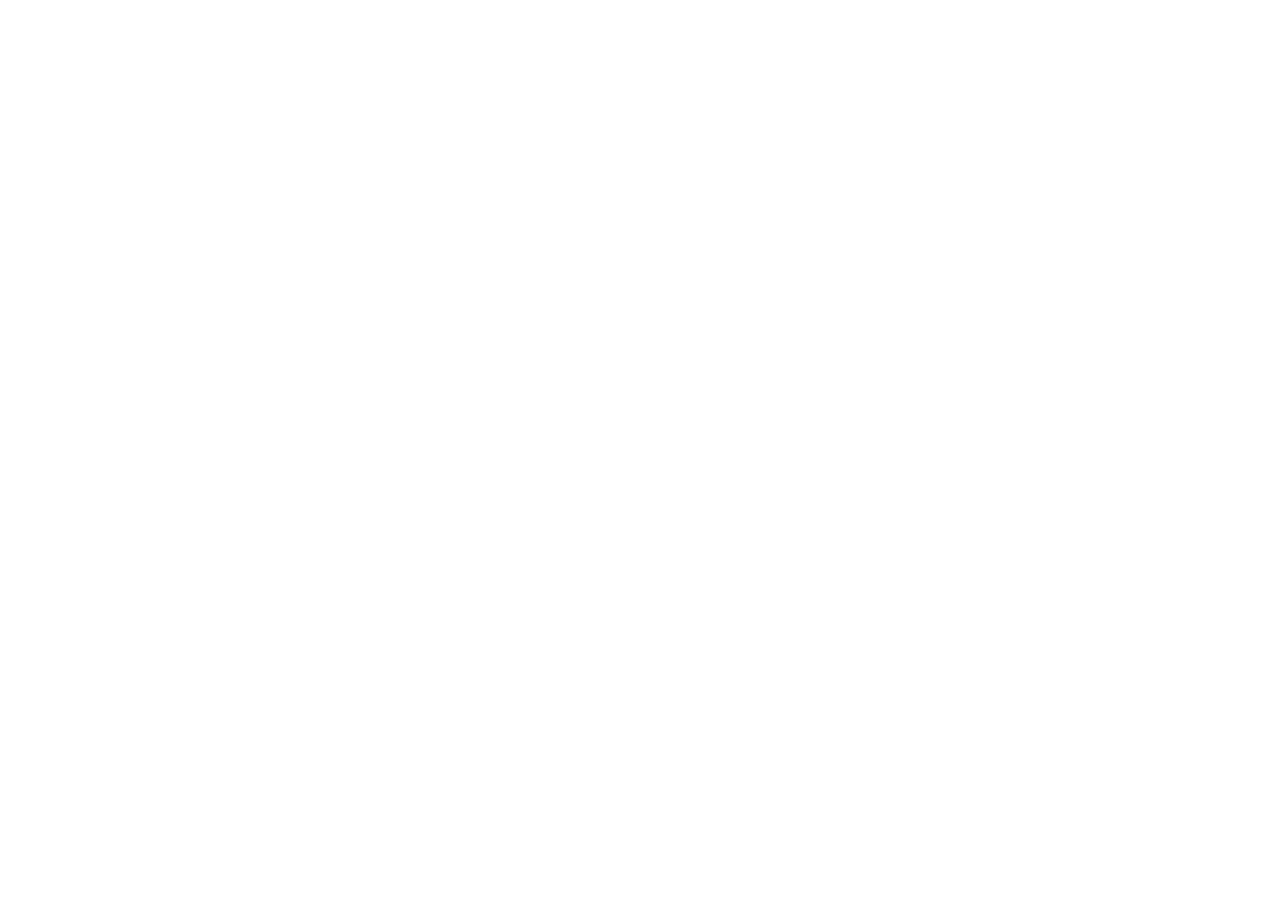
==== index.html @ 9c83561f "Upload site casinhas passaros" ====
<!DOCTYPE html><html lang="pt-BR"><head>
    <meta charset="utf-8">
    <link href="images/favicon.ico" rel="icon shortcut">
    <meta name="viewport" content="width=device-width, initial-scale=1.0">
    <link rel="preconnect" href="https://fonts.googleapis.com">
    <link rel="preconnect" href="https://fonts.gstatic.com" crossorigin="">
    <link href="https://fonts.googleapis.com/css2?family=Baloo+2:wght@500;600;700;800&amp;family=Nunito:wght@400;500;600;700;800&amp;display=swap" rel="stylesheet">
    <title>+100 Moldes de Casinhas para Pássaros</title>
    <meta name="description" content="Mais de 100 moldes de casinhas para pássaros em tamanho real, com medidas detalhadas, guia de montagem passo a passo e download imediato.">
    <meta name="author" content="Moldes Marcenaria">

    <meta property="og:title" content="+100 Moldes de Casinhas para Pássaros">
    <meta property="og:description" content="Moldes em tamanho real para casinhas de pássaros, com medidas detalhadas, guia de montagem passo a passo e download imediato após a compra.">

    <!-- Meta Pixel Code -->
    <script async="" src="js/fbevents.js"></script><script>
      !(function (f, b, e, v, n, t, s) {
        if (f.fbq) return;
        n = f.fbq = function () {
          n.callMethod ? n.callMethod.apply(n, arguments) : n.queue.push(arguments);
        };
        if (!f._fbq) f._fbq = n;
        n.push = n;
        n.loaded = !0;
        n.version = "2.0";
        n.queue = [];
        t = b.createElement(e);
        t.async = !0;
        t.src = v;
        s = b.getElementsByTagName(e)[0];
        s.parentNode.insertBefore(t, s);
      })(window, document, "script", "https://connect.facebook.net/en_US/fbevents.js");

      fbq("init", "1427240712704435");
      fbq("track", "PageView");
    </script>

    <!-- End Meta Pixel Code -->
    <script type="module" src="js/index-BB10Znxx.js"></script>
    <link rel="stylesheet" crossorigin="" href="css/index-DWMi7Vwj.css">
    <link href="https://fonts.googleapis.com/css2?family=Bebas+Neue&amp;family=Cormorant+Garamond:ital,wght@0,300..700;1,300..700&amp;family=DM+Sans:ital,opsz,wght@0,9..40,100..1000;1,9..40,100..1000&amp;family=Funnel+Display:wght@300..800&amp;family=Instrument+Sans:ital,wght@0,400..700;1,400..700&amp;family=Inter:ital,opsz,wght@0,14..32,100..900;1,14..32,100..900&amp;family=Lato:ital,wght@0,100;0,300;0,400;0,700;0,900;1,100;1,300;1,400;1,700;1,900&amp;family=Lora:ital,wght@0,400..700;1,400..700&amp;family=Manrope:wght@200..800&amp;family=Merriweather:ital,opsz,wght@0,18..144,300..900;1,18..144,300..900&amp;family=Montserrat:ital,wght@0,100..900;1,100..900&amp;family=Nunito:ital,wght@0,200..1000;1,200..1000&amp;family=Open+Sans:ital,wght@0,300..800;1,300..800&amp;family=Oswald:wght@200..700&amp;family=Playfair+Display:ital,wght@0,400..900;1,400..900&amp;family=Poppins:ital,wght@0,100..900;1,100..900&amp;family=Raleway:ital,wght@0,100..900;1,100..900&amp;family=Roboto:ital,wght@0,100..900;1,100..900&amp;family=Space+Grotesk:wght@300..700&amp;family=Work+Sans:ital,wght@0,100..900;1,100..900&amp;display=swap" rel="stylesheet">
    <style>
      #enter-badge {
        z-index: 10000000000;
        position: fixed;
        bottom: 1.33em;
        right: 1.33em;
        display: inline-flex;
        align-items: center;
        box-sizing: border-box;
        text-decoration: none;
        font-size: 15px;
        font-family:
          Roboto,
          system-ui,
          -apple-system,
          "Segoe UI",
          Helvetica,
          Arial,
          sans-serif;
      }

      #enter-badge .build-with-container {
        display: inline-flex;
        padding: 0.53em 0.53em 0.53em 0.8em;
        align-items: center;
        gap: 1.2em;
        border-radius: 0.53em;
        border: 1px solid #1f1f1f;
        background: #131313;
        box-shadow:
          0 4px 6px -1px rgba(0, 0, 0, 0.1),
          0 2px 4px -2px rgba(0, 0, 0, 0.1);
      }

      #enter-badge .content-wrapper {
        display: inline-flex;
        align-items: center;
        gap: 0.61em;
      }

      #enter-badge .build-with {
        color: rgba(255, 255, 255, 0.7);
        font-size: 1em;
        font-style: normal;
        font-weight: 400;
        line-height: normal;
      }

      #enter-badge .wordmark {
        height: 0.8em;
        width: auto;
        display: block;
      }

      #enter-badge .close-button {
        width: 1.07em;
        height: 1.07em;
        flex-shrink: 0;
        aspect-ratio: 1/1;
        display: flex;
        justify-content: center;
        align-items: center;
      }
    </style>
  </head>

  <body>
    <noscript>
      <img
        height="1"
        width="1"
        style="display: none"
        src="https://www.facebook.com/tr?id=1427240712704435&ev=PageView&noscript=1"
      />
    </noscript>
    <div id="root"></div>
    <!-- IMPORTANT: DO NOT REMOVE THIS SCRIPT TAG OR THIS VERY COMMENT! -->
    <!-- Badge Enter removido -->
    <script>
      if (window.self !== window.top || navigator.userAgent.includes("puppeteer")) {
        var badge = document.getElementById("enter-badge");
        if (badge) {
          badge.style.display = "none";
        }
      }
      var closeButton = document.getElementById("enter-badge-close");
      if (closeButton) {
        closeButton.addEventListener("click", function (event) {
          event.preventDefault();
          event.stopPropagation();
          var badge = document.getElementById("enter-badge");
          if (badge) {
            badge.style.display = "none";
          }
        });
      }
    </script>
  

</body></html>
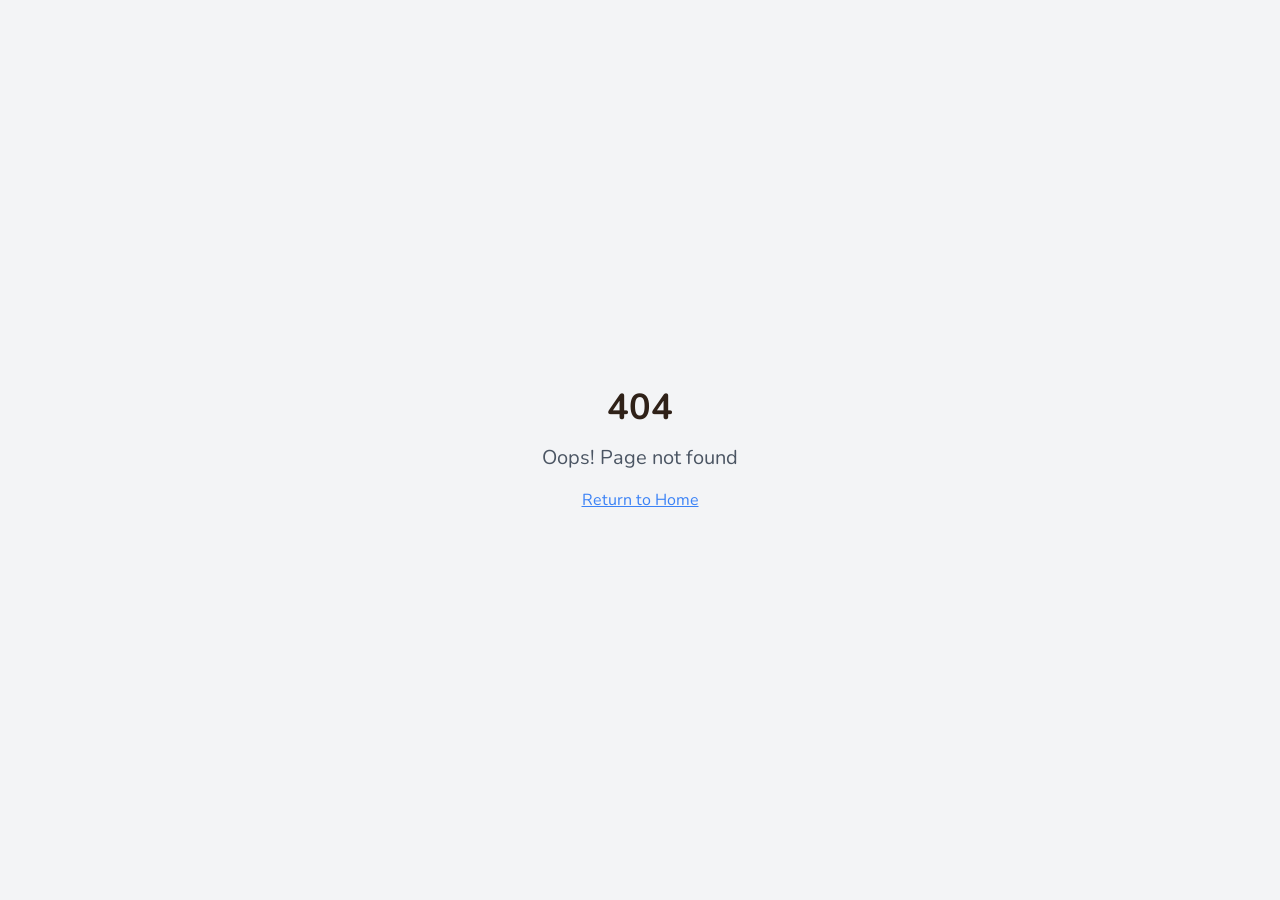
==== commit f83ba029: "Fix: clean Meta Pixel code without redundant tag" ====
--- a/index.html
+++ b/index.html
@@ -13,7 +13,7 @@
     <meta property="og:description" content="Moldes em tamanho real para casinhas de pássaros, com medidas detalhadas, guia de montagem passo a passo e download imediato após a compra.">
 
     <!-- Meta Pixel Code -->
-    <script async="" src="js/fbevents.js"></script><script>
+    <script>
       !(function (f, b, e, v, n, t, s) {
         if (f.fbq) return;
         n = f.fbq = function () {
--- a/css/index-DWMi7Vwj.css
+++ b/css/index-DWMi7Vwj.css
@@ -0,0 +1 @@
+*,:before,:after{--tw-border-spacing-x: 0;--tw-border-spacing-y: 0;--tw-translate-x: 0;--tw-translate-y: 0;--tw-rotate: 0;--tw-skew-x: 0;--tw-skew-y: 0;--tw-scale-x: 1;--tw-scale-y: 1;--tw-pan-x: ;--tw-pan-y: ;--tw-pinch-zoom: ;--tw-scroll-snap-strictness: proximity;--tw-gradient-from-position: ;--tw-gradient-via-position: ;--tw-gradient-to-position: ;--tw-ordinal: ;--tw-slashed-zero: ;--tw-numeric-figure: ;--tw-numeric-spacing: ;--tw-numeric-fraction: ;--tw-ring-inset: ;--tw-ring-offset-width: 0px;--tw-ring-offset-color: #fff;--tw-ring-color: rgb(59 130 246 / .5);--tw-ring-offset-shadow: 0 0 #0000;--tw-ring-shadow: 0 0 #0000;--tw-shadow: 0 0 #0000;--tw-shadow-colored: 0 0 #0000;--tw-blur: ;--tw-brightness: ;--tw-contrast: ;--tw-grayscale: ;--tw-hue-rotate: ;--tw-invert: ;--tw-saturate: ;--tw-sepia: ;--tw-drop-shadow: ;--tw-backdrop-blur: ;--tw-backdrop-brightness: ;--tw-backdrop-contrast: ;--tw-backdrop-grayscale: ;--tw-backdrop-hue-rotate: ;--tw-backdrop-invert: ;--tw-backdrop-opacity: ;--tw-backdrop-saturate: ;--tw-backdrop-sepia: ;--tw-contain-size: ;--tw-contain-layout: ;--tw-contain-paint: ;--tw-contain-style: }::backdrop{--tw-border-spacing-x: 0;--tw-border-spacing-y: 0;--tw-translate-x: 0;--tw-translate-y: 0;--tw-rotate: 0;--tw-skew-x: 0;--tw-skew-y: 0;--tw-scale-x: 1;--tw-scale-y: 1;--tw-pan-x: ;--tw-pan-y: ;--tw-pinch-zoom: ;--tw-scroll-snap-strictness: proximity;--tw-gradient-from-position: ;--tw-gradient-via-position: ;--tw-gradient-to-position: ;--tw-ordinal: ;--tw-slashed-zero: ;--tw-numeric-figure: ;--tw-numeric-spacing: ;--tw-numeric-fraction: ;--tw-ring-inset: ;--tw-ring-offset-width: 0px;--tw-ring-offset-color: #fff;--tw-ring-color: rgb(59 130 246 / .5);--tw-ring-offset-shadow: 0 0 #0000;--tw-ring-shadow: 0 0 #0000;--tw-shadow: 0 0 #0000;--tw-shadow-colored: 0 0 #0000;--tw-blur: ;--tw-brightness: ;--tw-contrast: ;--tw-grayscale: ;--tw-hue-rotate: ;--tw-invert: ;--tw-saturate: ;--tw-sepia: ;--tw-drop-shadow: ;--tw-backdrop-blur: ;--tw-backdrop-brightness: ;--tw-backdrop-contrast: ;--tw-backdrop-grayscale: ;--tw-backdrop-hue-rotate: ;--tw-backdrop-invert: ;--tw-backdrop-opacity: ;--tw-backdrop-saturate: ;--tw-backdrop-sepia: ;--tw-contain-size: ;--tw-contain-layout: ;--tw-contain-paint: ;--tw-contain-style: }*,:before,:after{box-sizing:border-box;border-width:0;border-style:solid;border-color:#e5e7eb}:before,:after{--tw-content: ""}html,:host{line-height:1.5;-webkit-text-size-adjust:100%;-moz-tab-size:4;-o-tab-size:4;tab-size:4;font-family:Nunito,ui-sans-serif,system-ui,sans-serif;font-feature-settings:normal;font-variation-settings:normal;-webkit-tap-highlight-color:transparent}body{margin:0;line-height:inherit}hr{height:0;color:inherit;border-top-width:1px}abbr:where([title]){-webkit-text-decoration:underline dotted;text-decoration:underline dotted}h1,h2,h3,h4,h5,h6{font-size:inherit;font-weight:inherit}a{color:inherit;text-decoration:inherit}b,strong{font-weight:bolder}code,kbd,samp,pre{font-family:ui-monospace,SFMono-Regular,Menlo,Monaco,Consolas,Liberation Mono,Courier New,monospace;font-feature-settings:normal;font-variation-settings:normal;font-size:1em}small{font-size:80%}sub,sup{font-size:75%;line-height:0;position:relative;vertical-align:baseline}sub{bottom:-.25em}sup{top:-.5em}table{text-indent:0;border-color:inherit;border-collapse:collapse}button,input,optgroup,select,textarea{font-family:inherit;font-feature-settings:inherit;font-variation-settings:inherit;font-size:100%;font-weight:inherit;line-height:inherit;letter-spacing:inherit;color:inherit;margin:0;padding:0}button,select{text-transform:none}button,input:where([type=button]),input:where([type=reset]),input:where([type=submit]){-webkit-appearance:button;background-color:transparent;background-image:none}:-moz-focusring{outline:auto}:-moz-ui-invalid{box-shadow:none}progress{vertical-align:baseline}::-webkit-inner-spin-button,::-webkit-outer-spin-button{height:auto}[type=search]{-webkit-appearance:textfield;outline-offset:-2px}::-webkit-search-decoration{-webkit-appearance:none}::-webkit-file-upload-button{-webkit-appearance:button;font:inherit}summary{display:list-item}blockquote,dl,dd,h1,h2,h3,h4,h5,h6,hr,figure,p,pre{margin:0}fieldset{margin:0;padding:0}legend{padding:0}ol,ul,menu{list-style:none;margin:0;padding:0}dialog{padding:0}textarea{resize:vertical}input::-moz-placeholder,textarea::-moz-placeholder{opacity:1;color:#9ca3af}input::placeholder,textarea::placeholder{opacity:1;color:#9ca3af}button,[role=button]{cursor:pointer}:disabled{cursor:default}img,svg,video,canvas,audio,iframe,embed,object{display:block;vertical-align:middle}img,video{max-width:100%;height:auto}[hidden]:where(:not([hidden=until-found])){display:none}:root{--background: 38 45% 98%;--foreground: 24 32% 14%;--card: 0 0% 100%;--card-foreground: 24 32% 14%;--popover: 0 0% 100%;--popover-foreground: 24 32% 14%;--primary: 24 95% 53%;--primary-foreground: 30 100% 99%;--primary-glow: 32 98% 62%;--primary-dark: 20 90% 42%;--secondary: 36 62% 93%;--secondary-foreground: 24 40% 20%;--muted: 36 42% 95%;--muted-foreground: 26 16% 42%;--accent: 172 52% 90%;--accent-foreground: 176 62% 20%;--destructive: 0 84% 60%;--destructive-foreground: 0 0% 100%;--border: 32 36% 88%;--input: 32 36% 88%;--ring: 24 95% 53%;--radius: 1rem;--hero-from: 40 65% 99%;--hero-to: 34 58% 94%;--gradient-primary: linear-gradient( 135deg, hsl(var(--primary)) 0%, hsl(var(--primary-glow)) 100% );--gradient-subtle: linear-gradient( 180deg, hsl(var(--hero-from)) 0%, hsl(var(--hero-to)) 100% );--gradient-accent: linear-gradient( 120deg, hsl(var(--primary) / .12) 0%, hsl(var(--accent) / .35) 100% );--shadow-elegant: 0 24px 50px -24px hsl(var(--primary) / .35);--shadow-glow: 0 14px 40px -14px hsl(var(--primary) / .55);--shadow-card: 0 18px 40px -28px hsl(24 40% 20% / .35);--transition-smooth: all .3s cubic-bezier(.4, 0, .2, 1);--sidebar-background: 38 45% 98%;--sidebar-foreground: 24 25% 26%;--sidebar-primary: 24 95% 53%;--sidebar-primary-foreground: 30 100% 99%;--sidebar-accent: 36 62% 93%;--sidebar-accent-foreground: 24 40% 20%;--sidebar-border: 32 36% 88%;--sidebar-ring: 24 95% 53%}.dark{--background: 24 24% 8%;--foreground: 36 40% 96%;--card: 24 22% 11%;--card-foreground: 36 40% 96%;--popover: 24 22% 11%;--popover-foreground: 36 40% 96%;--primary: 28 95% 58%;--primary-foreground: 24 32% 10%;--primary-glow: 34 98% 68%;--primary-dark: 24 92% 46%;--secondary: 24 16% 18%;--secondary-foreground: 36 40% 96%;--muted: 24 16% 18%;--muted-foreground: 32 18% 68%;--accent: 174 32% 22%;--accent-foreground: 172 60% 88%;--destructive: 0 63% 42%;--destructive-foreground: 0 0% 100%;--border: 24 16% 20%;--input: 24 16% 20%;--ring: 28 95% 58%;--hero-from: 24 24% 10%;--hero-to: 26 28% 7%;--shadow-card: 0 18px 40px -28px hsl(0 0% 0% / .7);--sidebar-background: 24 22% 10%;--sidebar-foreground: 36 40% 96%;--sidebar-primary: 28 95% 58%;--sidebar-primary-foreground: 24 32% 10%;--sidebar-accent: 24 16% 18%;--sidebar-accent-foreground: 36 40% 96%;--sidebar-border: 24 16% 20%;--sidebar-ring: 28 95% 58%}*{border-color:hsl(var(--border))}html{scroll-behavior:smooth}body{background-color:hsl(var(--background));font-family:Nunito,ui-sans-serif,system-ui,sans-serif;color:hsl(var(--foreground));-webkit-font-smoothing:antialiased;-moz-osx-font-smoothing:grayscale}section[id]{scroll-margin-top:5.5rem}.\!container{width:100%!important;margin-right:auto!important;margin-left:auto!important;padding-right:2rem!important;padding-left:2rem!important}.container{width:100%;margin-right:auto;margin-left:auto;padding-right:2rem;padding-left:2rem}@media(min-width:1400px){.\!container{max-width:1400px!important}.container{max-width:1400px}}.sr-only{position:absolute;width:1px;height:1px;padding:0;margin:-1px;overflow:hidden;clip:rect(0,0,0,0);white-space:nowrap;border-width:0}.pointer-events-none{pointer-events:none}.pointer-events-auto{pointer-events:auto}.visible{visibility:visible}.invisible{visibility:hidden}.static{position:static}.fixed{position:fixed}.absolute{position:absolute}.relative{position:relative}.inset-0{inset:0}.inset-x-0{left:0;right:0}.inset-y-0{top:0;bottom:0}.-bottom-12{bottom:-3rem}.-left-12{left:-3rem}.-left-24{left:-6rem}.-left-6{left:-1.5rem}.-right-12{right:-3rem}.-right-24{right:-6rem}.-right-6{right:-1.5rem}.-top-12{top:-3rem}.-top-3{top:-.75rem}.bottom-0{bottom:0}.bottom-8{bottom:2rem}.left-0{left:0}.left-1{left:.25rem}.left-1\/2{left:50%}.left-2{left:.5rem}.left-6{left:1.5rem}.left-\[50\%\]{left:50%}.left-auto{left:auto}.right-0{right:0}.right-1{right:.25rem}.right-2{right:.5rem}.right-3{right:.75rem}.right-4{right:1rem}.right-auto{right:auto}.top-0{top:0}.top-1\.5{top:.375rem}.top-1\/2{top:50%}.top-10{top:2.5rem}.top-2{top:.5rem}.top-3\.5{top:.875rem}.top-4{top:1rem}.top-8{top:2rem}.top-\[1px\]{top:1px}.top-\[50\%\]{top:50%}.top-\[60\%\]{top:60%}.top-auto{top:auto}.top-full{top:100%}.z-10{z-index:10}.z-20{z-index:20}.z-50{z-index:50}.z-\[100\]{z-index:100}.z-\[1\]{z-index:1}.-mx-1{margin-left:-.25rem;margin-right:-.25rem}.-mx-3{margin-left:-.75rem;margin-right:-.75rem}.mx-2{margin-left:.5rem;margin-right:.5rem}.mx-3\.5{margin-left:.875rem;margin-right:.875rem}.mx-auto{margin-left:auto;margin-right:auto}.my-0\.5{margin-top:.125rem;margin-bottom:.125rem}.my-1{margin-top:.25rem;margin-bottom:.25rem}.-ml-4{margin-left:-1rem}.-mt-4{margin-top:-1rem}.mb-1{margin-bottom:.25rem}.mb-4{margin-bottom:1rem}.ml-1{margin-left:.25rem}.ml-auto{margin-left:auto}.mr-2{margin-right:.5rem}.mt-0\.5{margin-top:.125rem}.mt-1\.5{margin-top:.375rem}.mt-10{margin-top:2.5rem}.mt-12{margin-top:3rem}.mt-2{margin-top:.5rem}.mt-24{margin-top:6rem}.mt-4{margin-top:1rem}.mt-6{margin-top:1.5rem}.mt-8{margin-top:2rem}.mt-auto{margin-top:auto}.block{display:block}.flex{display:flex}.inline-flex{display:inline-flex}.table{display:table}.grid{display:grid}.hidden{display:none}.aspect-\[3\/2\]{aspect-ratio:3/2}.aspect-square{aspect-ratio:1 / 1}.aspect-video{aspect-ratio:16 / 9}.size-4{width:1rem;height:1rem}.h-1\.5{height:.375rem}.h-10{height:2.5rem}.h-11{height:2.75rem}.h-12{height:3rem}.h-14{height:3.5rem}.h-2{height:.5rem}.h-2\.5{height:.625rem}.h-3{height:.75rem}.h-3\.5{height:.875rem}.h-4{height:1rem}.h-5{height:1.25rem}.h-6{height:1.5rem}.h-7{height:1.75rem}.h-72{height:18rem}.h-8{height:2rem}.h-80{height:20rem}.h-9{height:2.25rem}.h-\[1px\]{height:1px}.h-\[var\(--radix-navigation-menu-viewport-height\)\]{height:var(--radix-navigation-menu-viewport-height)}.h-\[var\(--radix-select-trigger-height\)\]{height:var(--radix-select-trigger-height)}.h-auto{height:auto}.h-full{height:100%}.h-px{height:1px}.h-svh{height:100svh}.max-h-96{max-height:24rem}.max-h-\[300px\]{max-height:300px}.max-h-screen{max-height:100vh}.min-h-0{min-height:0px}.min-h-\[80px\]{min-height:80px}.min-h-screen{min-height:100vh}.min-h-svh{min-height:100svh}.w-0{width:0px}.w-1{width:.25rem}.w-10{width:2.5rem}.w-11{width:2.75rem}.w-12{width:3rem}.w-2{width:.5rem}.w-2\.5{width:.625rem}.w-3{width:.75rem}.w-3\.5{width:.875rem}.w-3\/4{width:75%}.w-4{width:1rem}.w-5{width:1.25rem}.w-6{width:1.5rem}.w-64{width:16rem}.w-7{width:1.75rem}.w-72{width:18rem}.w-8{width:2rem}.w-80{width:20rem}.w-9{width:2.25rem}.w-\[--sidebar-width\]{width:var(--sidebar-width)}.w-\[100px\]{width:100px}.w-\[1px\]{width:1px}.w-auto{width:auto}.w-fit{width:-moz-fit-content;width:fit-content}.w-full{width:100%}.w-max{width:-moz-max-content;width:max-content}.w-px{width:1px}.min-w-0{min-width:0px}.min-w-5{min-width:1.25rem}.min-w-\[12rem\]{min-width:12rem}.min-w-\[140px\]{min-width:140px}.min-w-\[8rem\]{min-width:8rem}.min-w-\[var\(--radix-select-trigger-width\)\]{min-width:var(--radix-select-trigger-width)}.max-w-2xl{max-width:42rem}.max-w-3xl{max-width:48rem}.max-w-4xl{max-width:56rem}.max-w-\[--skeleton-width\]{max-width:var(--skeleton-width)}.max-w-lg{max-width:32rem}.max-w-max{max-width:-moz-max-content;max-width:max-content}.flex-1{flex:1 1 0%}.shrink-0{flex-shrink:0}.grow{flex-grow:1}.grow-0{flex-grow:0}.basis-full{flex-basis:100%}.caption-bottom{caption-side:bottom}.border-collapse{border-collapse:collapse}.-translate-x-1\/2{--tw-translate-x: -50%;transform:translate(var(--tw-translate-x),var(--tw-translate-y)) rotate(var(--tw-rotate)) skew(var(--tw-skew-x)) skewY(var(--tw-skew-y)) scaleX(var(--tw-scale-x)) scaleY(var(--tw-scale-y))}.-translate-x-px{--tw-translate-x: -1px;transform:translate(var(--tw-translate-x),var(--tw-translate-y)) rotate(var(--tw-rotate)) skew(var(--tw-skew-x)) skewY(var(--tw-skew-y)) scaleX(var(--tw-scale-x)) scaleY(var(--tw-scale-y))}.-translate-y-1\/2{--tw-translate-y: -50%;transform:translate(var(--tw-translate-x),var(--tw-translate-y)) rotate(var(--tw-rotate)) skew(var(--tw-skew-x)) skewY(var(--tw-skew-y)) scaleX(var(--tw-scale-x)) scaleY(var(--tw-scale-y))}.translate-x-\[-50\%\]{--tw-translate-x: -50%;transform:translate(var(--tw-translate-x),var(--tw-translate-y)) rotate(var(--tw-rotate)) skew(var(--tw-skew-x)) skewY(var(--tw-skew-y)) scaleX(var(--tw-scale-x)) scaleY(var(--tw-scale-y))}.translate-x-px{--tw-translate-x: 1px;transform:translate(var(--tw-translate-x),var(--tw-translate-y)) rotate(var(--tw-rotate)) skew(var(--tw-skew-x)) skewY(var(--tw-skew-y)) scaleX(var(--tw-scale-x)) scaleY(var(--tw-scale-y))}.translate-y-0{--tw-translate-y: 0px;transform:translate(var(--tw-translate-x),var(--tw-translate-y)) rotate(var(--tw-rotate)) skew(var(--tw-skew-x)) skewY(var(--tw-skew-y)) scaleX(var(--tw-scale-x)) scaleY(var(--tw-scale-y))}.translate-y-\[-50\%\]{--tw-translate-y: -50%;transform:translate(var(--tw-translate-x),var(--tw-translate-y)) rotate(var(--tw-rotate)) skew(var(--tw-skew-x)) skewY(var(--tw-skew-y)) scaleX(var(--tw-scale-x)) scaleY(var(--tw-scale-y))}.rotate-45{--tw-rotate: 45deg;transform:translate(var(--tw-translate-x),var(--tw-translate-y)) rotate(var(--tw-rotate)) skew(var(--tw-skew-x)) skewY(var(--tw-skew-y)) scaleX(var(--tw-scale-x)) scaleY(var(--tw-scale-y))}.rotate-90{--tw-rotate: 90deg;transform:translate(var(--tw-translate-x),var(--tw-translate-y)) rotate(var(--tw-rotate)) skew(var(--tw-skew-x)) skewY(var(--tw-skew-y)) scaleX(var(--tw-scale-x)) scaleY(var(--tw-scale-y))}.transform{transform:translate(var(--tw-translate-x),var(--tw-translate-y)) rotate(var(--tw-rotate)) skew(var(--tw-skew-x)) skewY(var(--tw-skew-y)) scaleX(var(--tw-scale-x)) scaleY(var(--tw-scale-y))}@keyframes float{0%,to{transform:translateY(0)}50%{transform:translateY(-10px)}}.animate-float{animation:float 6s ease-in-out infinite}@keyframes pulse{50%{opacity:.5}}.animate-pulse{animation:pulse 2s cubic-bezier(.4,0,.6,1) infinite}.cursor-default{cursor:default}.cursor-pointer{cursor:pointer}.touch-none{touch-action:none}.select-none{-webkit-user-select:none;-moz-user-select:none;user-select:none}.list-none{list-style-type:none}.flex-row{flex-direction:row}.flex-col{flex-direction:column}.flex-col-reverse{flex-direction:column-reverse}.flex-wrap{flex-wrap:wrap}.items-start{align-items:flex-start}.items-end{align-items:flex-end}.items-center{align-items:center}.items-stretch{align-items:stretch}.justify-center{justify-content:center}.justify-between{justify-content:space-between}.gap-1{gap:.25rem}.gap-1\.5{gap:.375rem}.gap-10{gap:2.5rem}.gap-2{gap:.5rem}.gap-3{gap:.75rem}.gap-4{gap:1rem}.gap-6{gap:1.5rem}.gap-8{gap:2rem}.gap-x-6{-moz-column-gap:1.5rem;column-gap:1.5rem}.gap-x-8{-moz-column-gap:2rem;column-gap:2rem}.gap-y-3{row-gap:.75rem}.space-x-1>:not([hidden])~:not([hidden]){--tw-space-x-reverse: 0;margin-right:calc(.25rem * var(--tw-space-x-reverse));margin-left:calc(.25rem * calc(1 - var(--tw-space-x-reverse)))}.space-x-4>:not([hidden])~:not([hidden]){--tw-space-x-reverse: 0;margin-right:calc(1rem * var(--tw-space-x-reverse));margin-left:calc(1rem * calc(1 - var(--tw-space-x-reverse)))}.space-y-1>:not([hidden])~:not([hidden]){--tw-space-y-reverse: 0;margin-top:calc(.25rem * calc(1 - var(--tw-space-y-reverse)));margin-bottom:calc(.25rem * var(--tw-space-y-reverse))}.space-y-1\.5>:not([hidden])~:not([hidden]){--tw-space-y-reverse: 0;margin-top:calc(.375rem * calc(1 - var(--tw-space-y-reverse)));margin-bottom:calc(.375rem * var(--tw-space-y-reverse))}.space-y-2>:not([hidden])~:not([hidden]){--tw-space-y-reverse: 0;margin-top:calc(.5rem * calc(1 - var(--tw-space-y-reverse)));margin-bottom:calc(.5rem * var(--tw-space-y-reverse))}.space-y-4>:not([hidden])~:not([hidden]){--tw-space-y-reverse: 0;margin-top:calc(1rem * calc(1 - var(--tw-space-y-reverse)));margin-bottom:calc(1rem * var(--tw-space-y-reverse))}.overflow-auto{overflow:auto}.overflow-hidden{overflow:hidden}.overflow-y-auto{overflow-y:auto}.overflow-x-hidden{overflow-x:hidden}.whitespace-nowrap{white-space:nowrap}.text-balance{text-wrap:balance}.break-words{overflow-wrap:break-word}.rounded-2xl{border-radius:1rem}.rounded-3xl{border-radius:1.5rem}.rounded-\[2px\]{border-radius:2px}.rounded-\[inherit\]{border-radius:inherit}.rounded-full{border-radius:9999px}.rounded-lg{border-radius:var(--radius)}.rounded-md{border-radius:calc(var(--radius) - 2px)}.rounded-sm{border-radius:calc(var(--radius) - 4px)}.rounded-xl{border-radius:.75rem}.rounded-t-\[10px\]{border-top-left-radius:10px;border-top-right-radius:10px}.rounded-tl-sm{border-top-left-radius:calc(var(--radius) - 4px)}.border{border-width:1px}.border-2{border-width:2px}.border-\[1\.5px\]{border-width:1.5px}.border-y{border-top-width:1px;border-bottom-width:1px}.border-b{border-bottom-width:1px}.border-l{border-left-width:1px}.border-r{border-right-width:1px}.border-t{border-top-width:1px}.border-dashed{border-style:dashed}.border-\[--color-border\]{border-color:var(--color-border)}.border-border{border-color:hsl(var(--border))}.border-border\/50{border-color:hsl(var(--border) / .5)}.border-destructive{border-color:hsl(var(--destructive))}.border-destructive\/50{border-color:hsl(var(--destructive) / .5)}.border-input{border-color:hsl(var(--input))}.border-primary{border-color:hsl(var(--primary))}.border-primary\/30{border-color:hsl(var(--primary) / .3)}.border-primary\/60{border-color:hsl(var(--primary) / .6)}.border-sidebar-border{border-color:hsl(var(--sidebar-border))}.border-transparent{border-color:transparent}.border-l-transparent{border-left-color:transparent}.border-t-transparent{border-top-color:transparent}.bg-\[--color-bg\]{background-color:var(--color-bg)}.bg-accent{background-color:hsl(var(--accent))}.bg-accent\/60{background-color:hsl(var(--accent) / .6)}.bg-background{background-color:hsl(var(--background))}.bg-black\/80{background-color:#000c}.bg-border{background-color:hsl(var(--border))}.bg-card{background-color:hsl(var(--card))}.bg-destructive{background-color:hsl(var(--destructive))}.bg-foreground{background-color:hsl(var(--foreground))}.bg-gray-100{--tw-bg-opacity: 1;background-color:rgb(243 244 246 / var(--tw-bg-opacity, 1))}.bg-muted{background-color:hsl(var(--muted))}.bg-muted\/40{background-color:hsl(var(--muted) / .4)}.bg-muted\/50{background-color:hsl(var(--muted) / .5)}.bg-popover{background-color:hsl(var(--popover))}.bg-primary{background-color:hsl(var(--primary))}.bg-primary\/20{background-color:hsl(var(--primary) / .2)}.bg-secondary{background-color:hsl(var(--secondary))}.bg-secondary\/40{background-color:hsl(var(--secondary) / .4)}.bg-secondary\/60{background-color:hsl(var(--secondary) / .6)}.bg-sidebar{background-color:hsl(var(--sidebar-background))}.bg-sidebar-border{background-color:hsl(var(--sidebar-border))}.bg-transparent{background-color:transparent}.bg-gradient-accent{background-image:var(--gradient-accent)}.bg-gradient-primary{background-image:var(--gradient-primary)}.bg-gradient-subtle{background-image:var(--gradient-subtle)}.fill-current{fill:currentColor}.object-contain{-o-object-fit:contain;object-fit:contain}.object-cover{-o-object-fit:cover;object-fit:cover}.p-0{padding:0}.p-1{padding:.25rem}.p-2{padding:.5rem}.p-3{padding:.75rem}.p-4{padding:1rem}.p-6{padding:1.5rem}.p-\[1px\]{padding:1px}.px-1{padding-left:.25rem;padding-right:.25rem}.px-2{padding-left:.5rem;padding-right:.5rem}.px-2\.5{padding-left:.625rem;padding-right:.625rem}.px-3{padding-left:.75rem;padding-right:.75rem}.px-4{padding-left:1rem;padding-right:1rem}.px-5{padding-left:1.25rem;padding-right:1.25rem}.px-6{padding-left:1.5rem;padding-right:1.5rem}.px-8{padding-left:2rem;padding-right:2rem}.py-0\.5{padding-top:.125rem;padding-bottom:.125rem}.py-1{padding-top:.25rem;padding-bottom:.25rem}.py-1\.5{padding-top:.375rem;padding-bottom:.375rem}.py-12{padding-top:3rem;padding-bottom:3rem}.py-14{padding-top:3.5rem;padding-bottom:3.5rem}.py-16{padding-top:4rem;padding-bottom:4rem}.py-2{padding-top:.5rem;padding-bottom:.5rem}.py-3{padding-top:.75rem;padding-bottom:.75rem}.py-4{padding-top:1rem;padding-bottom:1rem}.py-5{padding-top:1.25rem;padding-bottom:1.25rem}.py-6{padding-top:1.5rem;padding-bottom:1.5rem}.pb-3{padding-bottom:.75rem}.pb-4{padding-bottom:1rem}.pl-2\.5{padding-left:.625rem}.pl-4{padding-left:1rem}.pl-8{padding-left:2rem}.pr-2{padding-right:.5rem}.pr-2\.5{padding-right:.625rem}.pr-8{padding-right:2rem}.pt-0{padding-top:0}.pt-1{padding-top:.25rem}.pt-3{padding-top:.75rem}.pt-4{padding-top:1rem}.pt-6{padding-top:1.5rem}.text-left{text-align:left}.text-center{text-align:center}.align-middle{vertical-align:middle}.align-super{vertical-align:super}.font-display{font-family:"Baloo 2",Nunito,ui-sans-serif,system-ui,sans-serif}.font-mono{font-family:ui-monospace,SFMono-Regular,Menlo,Monaco,Consolas,Liberation Mono,Courier New,monospace}.text-2xl{font-size:1.5rem;line-height:2rem}.text-3xl{font-size:1.875rem;line-height:2.25rem}.text-4xl{font-size:2.25rem;line-height:2.5rem}.text-\[0\.8rem\]{font-size:.8rem}.text-base{font-size:1rem;line-height:1.5rem}.text-lg{font-size:1.125rem;line-height:1.75rem}.text-sm{font-size:.875rem;line-height:1.25rem}.text-xl{font-size:1.25rem;line-height:1.75rem}.text-xs{font-size:.75rem;line-height:1rem}.font-bold{font-weight:700}.font-extrabold{font-weight:800}.font-medium{font-weight:500}.font-normal{font-weight:400}.font-semibold{font-weight:600}.uppercase{text-transform:uppercase}.tabular-nums{--tw-numeric-spacing: tabular-nums;font-variant-numeric:var(--tw-ordinal) var(--tw-slashed-zero) var(--tw-numeric-figure) var(--tw-numeric-spacing) var(--tw-numeric-fraction)}.leading-\[1\.05\]{line-height:1.05}.leading-none{line-height:1}.leading-relaxed{line-height:1.625}.leading-snug{line-height:1.375}.leading-tight{line-height:1.25}.tracking-tight{letter-spacing:-.025em}.tracking-wide{letter-spacing:.025em}.tracking-widest{letter-spacing:.1em}.text-accent-foreground{color:hsl(var(--accent-foreground))}.text-blue-500{--tw-text-opacity: 1;color:rgb(59 130 246 / var(--tw-text-opacity, 1))}.text-card-foreground{color:hsl(var(--card-foreground))}.text-current{color:currentColor}.text-destructive{color:hsl(var(--destructive))}.text-destructive-foreground{color:hsl(var(--destructive-foreground))}.text-foreground{color:hsl(var(--foreground))}.text-foreground\/50{color:hsl(var(--foreground) / .5)}.text-gray-600{--tw-text-opacity: 1;color:rgb(75 85 99 / var(--tw-text-opacity, 1))}.text-muted-foreground{color:hsl(var(--muted-foreground))}.text-popover-foreground{color:hsl(var(--popover-foreground))}.text-primary{color:hsl(var(--primary))}.text-primary-foreground{color:hsl(var(--primary-foreground))}.text-secondary-foreground{color:hsl(var(--secondary-foreground))}.text-sidebar-foreground{color:hsl(var(--sidebar-foreground))}.text-sidebar-foreground\/70{color:hsl(var(--sidebar-foreground) / .7)}.underline{text-decoration-line:underline}.underline-offset-4{text-underline-offset:4px}.opacity-0{opacity:0}.opacity-50{opacity:.5}.opacity-60{opacity:.6}.opacity-70{opacity:.7}.opacity-90{opacity:.9}.shadow{--tw-shadow: 0 1px 3px 0 rgb(0 0 0 / .1), 0 1px 2px -1px rgb(0 0 0 / .1);--tw-shadow-colored: 0 1px 3px 0 var(--tw-shadow-color), 0 1px 2px -1px var(--tw-shadow-color);box-shadow:var(--tw-ring-offset-shadow, 0 0 #0000),var(--tw-ring-shadow, 0 0 #0000),var(--tw-shadow)}.shadow-\[0_0_0_1px_hsl\(var\(--sidebar-border\)\)\]{--tw-shadow: 0 0 0 1px hsl(var(--sidebar-border));--tw-shadow-colored: 0 0 0 1px var(--tw-shadow-color);box-shadow:var(--tw-ring-offset-shadow, 0 0 #0000),var(--tw-ring-shadow, 0 0 #0000),var(--tw-shadow)}.shadow-card{--tw-shadow: var(--shadow-card);--tw-shadow-colored: var(--shadow-card);box-shadow:var(--tw-ring-offset-shadow, 0 0 #0000),var(--tw-ring-shadow, 0 0 #0000),var(--tw-shadow)}.shadow-elegant{--tw-shadow: var(--shadow-elegant);--tw-shadow-colored: var(--shadow-elegant);box-shadow:var(--tw-ring-offset-shadow, 0 0 #0000),var(--tw-ring-shadow, 0 0 #0000),var(--tw-shadow)}.shadow-glow{--tw-shadow: var(--shadow-glow);--tw-shadow-colored: var(--shadow-glow);box-shadow:var(--tw-ring-offset-shadow, 0 0 #0000),var(--tw-ring-shadow, 0 0 #0000),var(--tw-shadow)}.shadow-lg{--tw-shadow: 0 10px 15px -3px rgb(0 0 0 / .1), 0 4px 6px -4px rgb(0 0 0 / .1);--tw-shadow-colored: 0 10px 15px -3px var(--tw-shadow-color), 0 4px 6px -4px var(--tw-shadow-color);box-shadow:var(--tw-ring-offset-shadow, 0 0 #0000),var(--tw-ring-shadow, 0 0 #0000),var(--tw-shadow)}.shadow-md{--tw-shadow: 0 4px 6px -1px rgb(0 0 0 / .1), 0 2px 4px -2px rgb(0 0 0 / .1);--tw-shadow-colored: 0 4px 6px -1px var(--tw-shadow-color), 0 2px 4px -2px var(--tw-shadow-color);box-shadow:var(--tw-ring-offset-shadow, 0 0 #0000),var(--tw-ring-shadow, 0 0 #0000),var(--tw-shadow)}.shadow-none{--tw-shadow: 0 0 #0000;--tw-shadow-colored: 0 0 #0000;box-shadow:var(--tw-ring-offset-shadow, 0 0 #0000),var(--tw-ring-shadow, 0 0 #0000),var(--tw-shadow)}.shadow-sm{--tw-shadow: 0 1px 2px 0 rgb(0 0 0 / .05);--tw-shadow-colored: 0 1px 2px 0 var(--tw-shadow-color);box-shadow:var(--tw-ring-offset-shadow, 0 0 #0000),var(--tw-ring-shadow, 0 0 #0000),var(--tw-shadow)}.shadow-xl{--tw-shadow: 0 20px 25px -5px rgb(0 0 0 / .1), 0 8px 10px -6px rgb(0 0 0 / .1);--tw-shadow-colored: 0 20px 25px -5px var(--tw-shadow-color), 0 8px 10px -6px var(--tw-shadow-color);box-shadow:var(--tw-ring-offset-shadow, 0 0 #0000),var(--tw-ring-shadow, 0 0 #0000),var(--tw-shadow)}.shadow-card{--tw-shadow-color: hsl(var(--card));--tw-shadow: var(--tw-shadow-colored)}.outline-none{outline:2px solid transparent;outline-offset:2px}.outline{outline-style:solid}.ring-0{--tw-ring-offset-shadow: var(--tw-ring-inset) 0 0 0 var(--tw-ring-offset-width) var(--tw-ring-offset-color);--tw-ring-shadow: var(--tw-ring-inset) 0 0 0 calc(0px + var(--tw-ring-offset-width)) var(--tw-ring-color);box-shadow:var(--tw-ring-offset-shadow),var(--tw-ring-shadow),var(--tw-shadow, 0 0 #0000)}.ring-2{--tw-ring-offset-shadow: var(--tw-ring-inset) 0 0 0 var(--tw-ring-offset-width) var(--tw-ring-offset-color);--tw-ring-shadow: var(--tw-ring-inset) 0 0 0 calc(2px + var(--tw-ring-offset-width)) var(--tw-ring-color);box-shadow:var(--tw-ring-offset-shadow),var(--tw-ring-shadow),var(--tw-shadow, 0 0 #0000)}.ring-ring{--tw-ring-color: hsl(var(--ring))}.ring-sidebar-ring{--tw-ring-color: hsl(var(--sidebar-ring))}.ring-offset-background{--tw-ring-offset-color: hsl(var(--background))}.blur-3xl{--tw-blur: blur(64px);filter:var(--tw-blur) var(--tw-brightness) var(--tw-contrast) var(--tw-grayscale) var(--tw-hue-rotate) var(--tw-invert) var(--tw-saturate) var(--tw-sepia) var(--tw-drop-shadow)}.filter{filter:var(--tw-blur) var(--tw-brightness) var(--tw-contrast) var(--tw-grayscale) var(--tw-hue-rotate) var(--tw-invert) var(--tw-saturate) var(--tw-sepia) var(--tw-drop-shadow)}.transition{transition-property:color,background-color,border-color,text-decoration-color,fill,stroke,opacity,box-shadow,transform,filter,backdrop-filter;transition-timing-function:cubic-bezier(.4,0,.2,1);transition-duration:.15s}.transition-\[left\,right\,width\]{transition-property:left,right,width;transition-timing-function:cubic-bezier(.4,0,.2,1);transition-duration:.15s}.transition-\[margin\,opa\]{transition-property:margin,opa;transition-timing-function:cubic-bezier(.4,0,.2,1);transition-duration:.15s}.transition-\[width\,height\,padding\]{transition-property:width,height,padding;transition-timing-function:cubic-bezier(.4,0,.2,1);transition-duration:.15s}.transition-\[width\]{transition-property:width;transition-timing-function:cubic-bezier(.4,0,.2,1);transition-duration:.15s}.transition-all{transition-property:all;transition-timing-function:cubic-bezier(.4,0,.2,1);transition-duration:.15s}.transition-colors{transition-property:color,background-color,border-color,text-decoration-color,fill,stroke;transition-timing-function:cubic-bezier(.4,0,.2,1);transition-duration:.15s}.transition-opacity{transition-property:opacity;transition-timing-function:cubic-bezier(.4,0,.2,1);transition-duration:.15s}.transition-shadow{transition-property:box-shadow;transition-timing-function:cubic-bezier(.4,0,.2,1);transition-duration:.15s}.transition-transform{transition-property:transform;transition-timing-function:cubic-bezier(.4,0,.2,1);transition-duration:.15s}.duration-1000{transition-duration:1s}.duration-200{transition-duration:.2s}.duration-300{transition-duration:.3s}.ease-in-out{transition-timing-function:cubic-bezier(.4,0,.2,1)}.ease-linear{transition-timing-function:linear}@keyframes enter{0%{opacity:var(--tw-enter-opacity, 1);transform:translate3d(var(--tw-enter-translate-x, 0),var(--tw-enter-translate-y, 0),0) scale3d(var(--tw-enter-scale, 1),var(--tw-enter-scale, 1),var(--tw-enter-scale, 1)) rotate(var(--tw-enter-rotate, 0))}}@keyframes exit{to{opacity:var(--tw-exit-opacity, 1);transform:translate3d(var(--tw-exit-translate-x, 0),var(--tw-exit-translate-y, 0),0) scale3d(var(--tw-exit-scale, 1),var(--tw-exit-scale, 1),var(--tw-exit-scale, 1)) rotate(var(--tw-exit-rotate, 0))}}.animate-in{animation-name:enter;animation-duration:.15s;--tw-enter-opacity: initial;--tw-enter-scale: initial;--tw-enter-rotate: initial;--tw-enter-translate-x: initial;--tw-enter-translate-y: initial}.fade-in-0{--tw-enter-opacity: 0}.fade-in-80{--tw-enter-opacity: .8}.zoom-in-95{--tw-enter-scale: .95}.duration-1000{animation-duration:1s}.duration-200{animation-duration:.2s}.duration-300{animation-duration:.3s}.ease-in-out{animation-timing-function:cubic-bezier(.4,0,.2,1)}.ease-linear{animation-timing-function:linear}.text-gradient-primary{background-image:var(--gradient-primary);-webkit-background-clip:text;background-clip:text;color:transparent}html,body,#root{width:100%;height:100%}.file\:border-0::file-selector-button{border-width:0px}.file\:bg-transparent::file-selector-button{background-color:transparent}.file\:text-sm::file-selector-button{font-size:.875rem;line-height:1.25rem}.file\:font-medium::file-selector-button{font-weight:500}.file\:text-foreground::file-selector-button{color:hsl(var(--foreground))}.placeholder\:text-muted-foreground::-moz-placeholder{color:hsl(var(--muted-foreground))}.placeholder\:text-muted-foreground::placeholder{color:hsl(var(--muted-foreground))}.after\:absolute:after{content:var(--tw-content);position:absolute}.after\:-inset-2:after{content:var(--tw-content);inset:-.5rem}.after\:inset-y-0:after{content:var(--tw-content);top:0;bottom:0}.after\:left-1\/2:after{content:var(--tw-content);left:50%}.after\:w-1:after{content:var(--tw-content);width:.25rem}.after\:w-\[2px\]:after{content:var(--tw-content);width:2px}.after\:-translate-x-1\/2:after{content:var(--tw-content);--tw-translate-x: -50%;transform:translate(var(--tw-translate-x),var(--tw-translate-y)) rotate(var(--tw-rotate)) skew(var(--tw-skew-x)) skewY(var(--tw-skew-y)) scaleX(var(--tw-scale-x)) scaleY(var(--tw-scale-y))}.first\:rounded-l-md:first-child{border-top-left-radius:calc(var(--radius) - 2px);border-bottom-left-radius:calc(var(--radius) - 2px)}.first\:border-l:first-child{border-left-width:1px}.last\:rounded-r-md:last-child{border-top-right-radius:calc(var(--radius) - 2px);border-bottom-right-radius:calc(var(--radius) - 2px)}.last\:border-b-0:last-child{border-bottom-width:0px}.focus-within\:relative:focus-within{position:relative}.focus-within\:z-20:focus-within{z-index:20}.hover\:-translate-y-1:hover{--tw-translate-y: -.25rem;transform:translate(var(--tw-translate-x),var(--tw-translate-y)) rotate(var(--tw-rotate)) skew(var(--tw-skew-x)) skewY(var(--tw-skew-y)) scaleX(var(--tw-scale-x)) scaleY(var(--tw-scale-y))}.hover\:border-primary:hover{border-color:hsl(var(--primary))}.hover\:bg-accent:hover{background-color:hsl(var(--accent))}.hover\:bg-destructive\/80:hover{background-color:hsl(var(--destructive) / .8)}.hover\:bg-destructive\/90:hover{background-color:hsl(var(--destructive) / .9)}.hover\:bg-muted:hover{background-color:hsl(var(--muted))}.hover\:bg-muted\/50:hover{background-color:hsl(var(--muted) / .5)}.hover\:bg-primary:hover{background-color:hsl(var(--primary))}.hover\:bg-primary-dark:hover{background-color:hsl(var(--primary-dark))}.hover\:bg-primary\/40:hover{background-color:hsl(var(--primary) / .4)}.hover\:bg-primary\/80:hover{background-color:hsl(var(--primary) / .8)}.hover\:bg-secondary:hover{background-color:hsl(var(--secondary))}.hover\:bg-secondary\/70:hover{background-color:hsl(var(--secondary) / .7)}.hover\:bg-secondary\/80:hover{background-color:hsl(var(--secondary) / .8)}.hover\:bg-sidebar-accent:hover{background-color:hsl(var(--sidebar-accent))}.hover\:text-accent-foreground:hover{color:hsl(var(--accent-foreground))}.hover\:text-blue-700:hover{--tw-text-opacity: 1;color:rgb(29 78 216 / var(--tw-text-opacity, 1))}.hover\:text-foreground:hover{color:hsl(var(--foreground))}.hover\:text-muted-foreground:hover{color:hsl(var(--muted-foreground))}.hover\:text-primary:hover{color:hsl(var(--primary))}.hover\:text-primary-foreground:hover{color:hsl(var(--primary-foreground))}.hover\:text-secondary-foreground:hover{color:hsl(var(--secondary-foreground))}.hover\:text-sidebar-accent-foreground:hover{color:hsl(var(--sidebar-accent-foreground))}.hover\:underline:hover{text-decoration-line:underline}.hover\:no-underline:hover{text-decoration-line:none}.hover\:opacity-100:hover{opacity:1}.hover\:shadow-\[0_0_0_1px_hsl\(var\(--sidebar-accent\)\)\]:hover{--tw-shadow: 0 0 0 1px hsl(var(--sidebar-accent));--tw-shadow-colored: 0 0 0 1px var(--tw-shadow-color);box-shadow:var(--tw-ring-offset-shadow, 0 0 #0000),var(--tw-ring-shadow, 0 0 #0000),var(--tw-shadow)}.hover\:shadow-elegant:hover{--tw-shadow: var(--shadow-elegant);--tw-shadow-colored: var(--shadow-elegant);box-shadow:var(--tw-ring-offset-shadow, 0 0 #0000),var(--tw-ring-shadow, 0 0 #0000),var(--tw-shadow)}.hover\:brightness-105:hover{--tw-brightness: brightness(1.05);filter:var(--tw-blur) var(--tw-brightness) var(--tw-contrast) var(--tw-grayscale) var(--tw-hue-rotate) var(--tw-invert) var(--tw-saturate) var(--tw-sepia) var(--tw-drop-shadow)}.hover\:after\:bg-sidebar-border:hover:after{content:var(--tw-content);background-color:hsl(var(--sidebar-border))}.focus\:bg-accent:focus{background-color:hsl(var(--accent))}.focus\:bg-primary:focus{background-color:hsl(var(--primary))}.focus\:text-accent-foreground:focus{color:hsl(var(--accent-foreground))}.focus\:text-primary-foreground:focus{color:hsl(var(--primary-foreground))}.focus\:opacity-100:focus{opacity:1}.focus\:outline-none:focus{outline:2px solid transparent;outline-offset:2px}.focus\:ring-2:focus{--tw-ring-offset-shadow: var(--tw-ring-inset) 0 0 0 var(--tw-ring-offset-width) var(--tw-ring-offset-color);--tw-ring-shadow: var(--tw-ring-inset) 0 0 0 calc(2px + var(--tw-ring-offset-width)) var(--tw-ring-color);box-shadow:var(--tw-ring-offset-shadow),var(--tw-ring-shadow),var(--tw-shadow, 0 0 #0000)}.focus\:ring-ring:focus{--tw-ring-color: hsl(var(--ring))}.focus\:ring-offset-2:focus{--tw-ring-offset-width: 2px}.focus-visible\:outline-none:focus-visible{outline:2px solid transparent;outline-offset:2px}.focus-visible\:ring-1:focus-visible{--tw-ring-offset-shadow: var(--tw-ring-inset) 0 0 0 var(--tw-ring-offset-width) var(--tw-ring-offset-color);--tw-ring-shadow: var(--tw-ring-inset) 0 0 0 calc(1px + var(--tw-ring-offset-width)) var(--tw-ring-color);box-shadow:var(--tw-ring-offset-shadow),var(--tw-ring-shadow),var(--tw-shadow, 0 0 #0000)}.focus-visible\:ring-2:focus-visible{--tw-ring-offset-shadow: var(--tw-ring-inset) 0 0 0 var(--tw-ring-offset-width) var(--tw-ring-offset-color);--tw-ring-shadow: var(--tw-ring-inset) 0 0 0 calc(2px + var(--tw-ring-offset-width)) var(--tw-ring-color);box-shadow:var(--tw-ring-offset-shadow),var(--tw-ring-shadow),var(--tw-shadow, 0 0 #0000)}.focus-visible\:ring-ring:focus-visible{--tw-ring-color: hsl(var(--ring))}.focus-visible\:ring-sidebar-ring:focus-visible{--tw-ring-color: hsl(var(--sidebar-ring))}.focus-visible\:ring-offset-1:focus-visible{--tw-ring-offset-width: 1px}.focus-visible\:ring-offset-2:focus-visible{--tw-ring-offset-width: 2px}.focus-visible\:ring-offset-background:focus-visible{--tw-ring-offset-color: hsl(var(--background))}.active\:bg-sidebar-accent:active{background-color:hsl(var(--sidebar-accent))}.active\:text-sidebar-accent-foreground:active{color:hsl(var(--sidebar-accent-foreground))}.active\:brightness-95:active{--tw-brightness: brightness(.95);filter:var(--tw-blur) var(--tw-brightness) var(--tw-contrast) var(--tw-grayscale) var(--tw-hue-rotate) var(--tw-invert) var(--tw-saturate) var(--tw-sepia) var(--tw-drop-shadow)}.disabled\:pointer-events-none:disabled{pointer-events:none}.disabled\:cursor-not-allowed:disabled{cursor:not-allowed}.disabled\:opacity-50:disabled{opacity:.5}.group\/menu-item:focus-within .group-focus-within\/menu-item\:opacity-100{opacity:1}.group:hover .group-hover\:translate-x-1{--tw-translate-x: .25rem;transform:translate(var(--tw-translate-x),var(--tw-translate-y)) rotate(var(--tw-rotate)) skew(var(--tw-skew-x)) skewY(var(--tw-skew-y)) scaleX(var(--tw-scale-x)) scaleY(var(--tw-scale-y))}.group\/menu-item:hover .group-hover\/menu-item\:opacity-100,.group:hover .group-hover\:opacity-100{opacity:1}.group.destructive .group-\[\.destructive\]\:border-muted\/40{border-color:hsl(var(--muted) / .4)}.group.toaster .group-\[\.toaster\]\:border-border{border-color:hsl(var(--border))}.group.toast .group-\[\.toast\]\:bg-muted{background-color:hsl(var(--muted))}.group.toast .group-\[\.toast\]\:bg-primary{background-color:hsl(var(--primary))}.group.toaster .group-\[\.toaster\]\:bg-background{background-color:hsl(var(--background))}.group.destructive .group-\[\.destructive\]\:text-red-300{--tw-text-opacity: 1;color:rgb(252 165 165 / var(--tw-text-opacity, 1))}.group.toast .group-\[\.toast\]\:text-muted-foreground{color:hsl(var(--muted-foreground))}.group.toast .group-\[\.toast\]\:text-primary-foreground{color:hsl(var(--primary-foreground))}.group.toaster .group-\[\.toaster\]\:text-foreground{color:hsl(var(--foreground))}.group.toaster .group-\[\.toaster\]\:shadow-lg{--tw-shadow: 0 10px 15px -3px rgb(0 0 0 / .1), 0 4px 6px -4px rgb(0 0 0 / .1);--tw-shadow-colored: 0 10px 15px -3px var(--tw-shadow-color), 0 4px 6px -4px var(--tw-shadow-color);box-shadow:var(--tw-ring-offset-shadow, 0 0 #0000),var(--tw-ring-shadow, 0 0 #0000),var(--tw-shadow)}.group.destructive .group-\[\.destructive\]\:hover\:border-destructive\/30:hover{border-color:hsl(var(--destructive) / .3)}.group.destructive .group-\[\.destructive\]\:hover\:bg-destructive:hover{background-color:hsl(var(--destructive))}.group.destructive .group-\[\.destructive\]\:hover\:text-destructive-foreground:hover{color:hsl(var(--destructive-foreground))}.group.destructive .group-\[\.destructive\]\:hover\:text-red-50:hover{--tw-text-opacity: 1;color:rgb(254 242 242 / var(--tw-text-opacity, 1))}.group.destructive .group-\[\.destructive\]\:focus\:ring-destructive:focus{--tw-ring-color: hsl(var(--destructive))}.group.destructive .group-\[\.destructive\]\:focus\:ring-red-400:focus{--tw-ring-opacity: 1;--tw-ring-color: rgb(248 113 113 / var(--tw-ring-opacity, 1))}.group.destructive .group-\[\.destructive\]\:focus\:ring-offset-red-600:focus{--tw-ring-offset-color: #dc2626}.peer\/menu-button:hover~.peer-hover\/menu-button\:text-sidebar-accent-foreground{color:hsl(var(--sidebar-accent-foreground))}.peer:disabled~.peer-disabled\:cursor-not-allowed{cursor:not-allowed}.peer:disabled~.peer-disabled\:opacity-70{opacity:.7}.has-\[\[data-variant\=inset\]\]\:bg-sidebar:has([data-variant=inset]){background-color:hsl(var(--sidebar-background))}.has-\[\:disabled\]\:opacity-50:has(:disabled){opacity:.5}.group\/menu-item:has([data-sidebar=menu-action]) .group-has-\[\[data-sidebar\=menu-action\]\]\/menu-item\:pr-8{padding-right:2rem}.aria-disabled\:pointer-events-none[aria-disabled=true]{pointer-events:none}.aria-disabled\:opacity-50[aria-disabled=true]{opacity:.5}.aria-selected\:bg-accent[aria-selected=true]{background-color:hsl(var(--accent))}.aria-selected\:bg-accent\/50[aria-selected=true]{background-color:hsl(var(--accent) / .5)}.aria-selected\:text-accent-foreground[aria-selected=true]{color:hsl(var(--accent-foreground))}.aria-selected\:text-muted-foreground[aria-selected=true]{color:hsl(var(--muted-foreground))}.aria-selected\:opacity-100[aria-selected=true]{opacity:1}.aria-selected\:opacity-30[aria-selected=true]{opacity:.3}.data-\[disabled\=true\]\:pointer-events-none[data-disabled=true],.data-\[disabled\]\:pointer-events-none[data-disabled]{pointer-events:none}.data-\[panel-group-direction\=vertical\]\:h-px[data-panel-group-direction=vertical]{height:1px}.data-\[panel-group-direction\=vertical\]\:w-full[data-panel-group-direction=vertical]{width:100%}.data-\[side\=bottom\]\:translate-y-1[data-side=bottom]{--tw-translate-y: .25rem;transform:translate(var(--tw-translate-x),var(--tw-translate-y)) rotate(var(--tw-rotate)) skew(var(--tw-skew-x)) skewY(var(--tw-skew-y)) scaleX(var(--tw-scale-x)) scaleY(var(--tw-scale-y))}.data-\[side\=left\]\:-translate-x-1[data-side=left]{--tw-translate-x: -.25rem;transform:translate(var(--tw-translate-x),var(--tw-translate-y)) rotate(var(--tw-rotate)) skew(var(--tw-skew-x)) skewY(var(--tw-skew-y)) scaleX(var(--tw-scale-x)) scaleY(var(--tw-scale-y))}.data-\[side\=right\]\:translate-x-1[data-side=right]{--tw-translate-x: .25rem;transform:translate(var(--tw-translate-x),var(--tw-translate-y)) rotate(var(--tw-rotate)) skew(var(--tw-skew-x)) skewY(var(--tw-skew-y)) scaleX(var(--tw-scale-x)) scaleY(var(--tw-scale-y))}.data-\[side\=top\]\:-translate-y-1[data-side=top]{--tw-translate-y: -.25rem;transform:translate(var(--tw-translate-x),var(--tw-translate-y)) rotate(var(--tw-rotate)) skew(var(--tw-skew-x)) skewY(var(--tw-skew-y)) scaleX(var(--tw-scale-x)) scaleY(var(--tw-scale-y))}.data-\[state\=checked\]\:translate-x-5[data-state=checked]{--tw-translate-x: 1.25rem;transform:translate(var(--tw-translate-x),var(--tw-translate-y)) rotate(var(--tw-rotate)) skew(var(--tw-skew-x)) skewY(var(--tw-skew-y)) scaleX(var(--tw-scale-x)) scaleY(var(--tw-scale-y))}.data-\[state\=unchecked\]\:translate-x-0[data-state=unchecked],.data-\[swipe\=cancel\]\:translate-x-0[data-swipe=cancel]{--tw-translate-x: 0px;transform:translate(var(--tw-translate-x),var(--tw-translate-y)) rotate(var(--tw-rotate)) skew(var(--tw-skew-x)) skewY(var(--tw-skew-y)) scaleX(var(--tw-scale-x)) scaleY(var(--tw-scale-y))}.data-\[swipe\=end\]\:translate-x-\[var\(--radix-toast-swipe-end-x\)\][data-swipe=end]{--tw-translate-x: var(--radix-toast-swipe-end-x);transform:translate(var(--tw-translate-x),var(--tw-translate-y)) rotate(var(--tw-rotate)) skew(var(--tw-skew-x)) skewY(var(--tw-skew-y)) scaleX(var(--tw-scale-x)) scaleY(var(--tw-scale-y))}.data-\[swipe\=move\]\:translate-x-\[var\(--radix-toast-swipe-move-x\)\][data-swipe=move]{--tw-translate-x: var(--radix-toast-swipe-move-x);transform:translate(var(--tw-translate-x),var(--tw-translate-y)) rotate(var(--tw-rotate)) skew(var(--tw-skew-x)) skewY(var(--tw-skew-y)) scaleX(var(--tw-scale-x)) scaleY(var(--tw-scale-y))}@keyframes accordion-up{0%{height:var(--radix-accordion-content-height)}to{height:0}}.data-\[state\=closed\]\:animate-accordion-up[data-state=closed]{animation:accordion-up .2s ease-out}@keyframes accordion-down{0%{height:0}to{height:var(--radix-accordion-content-height)}}.data-\[state\=open\]\:animate-accordion-down[data-state=open]{animation:accordion-down .2s ease-out}.data-\[panel-group-direction\=vertical\]\:flex-col[data-panel-group-direction=vertical]{flex-direction:column}.data-\[active\=true\]\:bg-sidebar-accent[data-active=true]{background-color:hsl(var(--sidebar-accent))}.data-\[active\]\:bg-accent\/50[data-active]{background-color:hsl(var(--accent) / .5)}.data-\[selected\=\'true\'\]\:bg-accent[data-selected=true]{background-color:hsl(var(--accent))}.data-\[state\=active\]\:bg-background[data-state=active]{background-color:hsl(var(--background))}.data-\[state\=checked\]\:bg-primary[data-state=checked]{background-color:hsl(var(--primary))}.data-\[state\=on\]\:bg-accent[data-state=on],.data-\[state\=open\]\:bg-accent[data-state=open]{background-color:hsl(var(--accent))}.data-\[state\=open\]\:bg-accent\/50[data-state=open]{background-color:hsl(var(--accent) / .5)}.data-\[state\=open\]\:bg-secondary[data-state=open]{background-color:hsl(var(--secondary))}.data-\[state\=selected\]\:bg-muted[data-state=selected]{background-color:hsl(var(--muted))}.data-\[state\=unchecked\]\:bg-input[data-state=unchecked]{background-color:hsl(var(--input))}.data-\[active\=true\]\:font-medium[data-active=true]{font-weight:500}.data-\[active\=true\]\:text-sidebar-accent-foreground[data-active=true]{color:hsl(var(--sidebar-accent-foreground))}.data-\[selected\=true\]\:text-accent-foreground[data-selected=true]{color:hsl(var(--accent-foreground))}.data-\[state\=active\]\:text-foreground[data-state=active]{color:hsl(var(--foreground))}.data-\[state\=checked\]\:text-primary-foreground[data-state=checked]{color:hsl(var(--primary-foreground))}.data-\[state\=on\]\:text-accent-foreground[data-state=on],.data-\[state\=open\]\:text-accent-foreground[data-state=open]{color:hsl(var(--accent-foreground))}.data-\[state\=open\]\:text-muted-foreground[data-state=open]{color:hsl(var(--muted-foreground))}.data-\[disabled\=true\]\:opacity-50[data-disabled=true],.data-\[disabled\]\:opacity-50[data-disabled]{opacity:.5}.data-\[state\=open\]\:opacity-100[data-state=open]{opacity:1}.data-\[state\=active\]\:shadow-sm[data-state=active]{--tw-shadow: 0 1px 2px 0 rgb(0 0 0 / .05);--tw-shadow-colored: 0 1px 2px 0 var(--tw-shadow-color);box-shadow:var(--tw-ring-offset-shadow, 0 0 #0000),var(--tw-ring-shadow, 0 0 #0000),var(--tw-shadow)}.data-\[swipe\=move\]\:transition-none[data-swipe=move]{transition-property:none}.data-\[state\=closed\]\:duration-300[data-state=closed]{transition-duration:.3s}.data-\[state\=open\]\:duration-500[data-state=open]{transition-duration:.5s}.data-\[motion\^\=from-\]\:animate-in[data-motion^=from-],.data-\[state\=open\]\:animate-in[data-state=open],.data-\[state\=visible\]\:animate-in[data-state=visible]{animation-name:enter;animation-duration:.15s;--tw-enter-opacity: initial;--tw-enter-scale: initial;--tw-enter-rotate: initial;--tw-enter-translate-x: initial;--tw-enter-translate-y: initial}.data-\[motion\^\=to-\]\:animate-out[data-motion^=to-],.data-\[state\=closed\]\:animate-out[data-state=closed],.data-\[state\=hidden\]\:animate-out[data-state=hidden],.data-\[swipe\=end\]\:animate-out[data-swipe=end]{animation-name:exit;animation-duration:.15s;--tw-exit-opacity: initial;--tw-exit-scale: initial;--tw-exit-rotate: initial;--tw-exit-translate-x: initial;--tw-exit-translate-y: initial}.data-\[motion\^\=from-\]\:fade-in[data-motion^=from-]{--tw-enter-opacity: 0}.data-\[motion\^\=to-\]\:fade-out[data-motion^=to-],.data-\[state\=closed\]\:fade-out-0[data-state=closed]{--tw-exit-opacity: 0}.data-\[state\=closed\]\:fade-out-80[data-state=closed]{--tw-exit-opacity: .8}.data-\[state\=hidden\]\:fade-out[data-state=hidden]{--tw-exit-opacity: 0}.data-\[state\=open\]\:fade-in-0[data-state=open],.data-\[state\=visible\]\:fade-in[data-state=visible]{--tw-enter-opacity: 0}.data-\[state\=closed\]\:zoom-out-95[data-state=closed]{--tw-exit-scale: .95}.data-\[state\=open\]\:zoom-in-90[data-state=open]{--tw-enter-scale: .9}.data-\[state\=open\]\:zoom-in-95[data-state=open]{--tw-enter-scale: .95}.data-\[motion\=from-end\]\:slide-in-from-right-52[data-motion=from-end]{--tw-enter-translate-x: 13rem}.data-\[motion\=from-start\]\:slide-in-from-left-52[data-motion=from-start]{--tw-enter-translate-x: -13rem}.data-\[motion\=to-end\]\:slide-out-to-right-52[data-motion=to-end]{--tw-exit-translate-x: 13rem}.data-\[motion\=to-start\]\:slide-out-to-left-52[data-motion=to-start]{--tw-exit-translate-x: -13rem}.data-\[side\=bottom\]\:slide-in-from-top-2[data-side=bottom]{--tw-enter-translate-y: -.5rem}.data-\[side\=left\]\:slide-in-from-right-2[data-side=left]{--tw-enter-translate-x: .5rem}.data-\[side\=right\]\:slide-in-from-left-2[data-side=right]{--tw-enter-translate-x: -.5rem}.data-\[side\=top\]\:slide-in-from-bottom-2[data-side=top]{--tw-enter-translate-y: .5rem}.data-\[state\=closed\]\:slide-out-to-bottom[data-state=closed]{--tw-exit-translate-y: 100%}.data-\[state\=closed\]\:slide-out-to-left[data-state=closed]{--tw-exit-translate-x: -100%}.data-\[state\=closed\]\:slide-out-to-left-1\/2[data-state=closed]{--tw-exit-translate-x: -50%}.data-\[state\=closed\]\:slide-out-to-right[data-state=closed],.data-\[state\=closed\]\:slide-out-to-right-full[data-state=closed]{--tw-exit-translate-x: 100%}.data-\[state\=closed\]\:slide-out-to-top[data-state=closed]{--tw-exit-translate-y: -100%}.data-\[state\=closed\]\:slide-out-to-top-\[48\%\][data-state=closed]{--tw-exit-translate-y: -48%}.data-\[state\=open\]\:slide-in-from-bottom[data-state=open]{--tw-enter-translate-y: 100%}.data-\[state\=open\]\:slide-in-from-left[data-state=open]{--tw-enter-translate-x: -100%}.data-\[state\=open\]\:slide-in-from-left-1\/2[data-state=open]{--tw-enter-translate-x: -50%}.data-\[state\=open\]\:slide-in-from-right[data-state=open]{--tw-enter-translate-x: 100%}.data-\[state\=open\]\:slide-in-from-top[data-state=open]{--tw-enter-translate-y: -100%}.data-\[state\=open\]\:slide-in-from-top-\[48\%\][data-state=open]{--tw-enter-translate-y: -48%}.data-\[state\=open\]\:slide-in-from-top-full[data-state=open]{--tw-enter-translate-y: -100%}.data-\[state\=closed\]\:duration-300[data-state=closed]{animation-duration:.3s}.data-\[state\=open\]\:duration-500[data-state=open]{animation-duration:.5s}.data-\[panel-group-direction\=vertical\]\:after\:left-0[data-panel-group-direction=vertical]:after{content:var(--tw-content);left:0}.data-\[panel-group-direction\=vertical\]\:after\:h-1[data-panel-group-direction=vertical]:after{content:var(--tw-content);height:.25rem}.data-\[panel-group-direction\=vertical\]\:after\:w-full[data-panel-group-direction=vertical]:after{content:var(--tw-content);width:100%}.data-\[panel-group-direction\=vertical\]\:after\:-translate-y-1\/2[data-panel-group-direction=vertical]:after{content:var(--tw-content);--tw-translate-y: -50%;transform:translate(var(--tw-translate-x),var(--tw-translate-y)) rotate(var(--tw-rotate)) skew(var(--tw-skew-x)) skewY(var(--tw-skew-y)) scaleX(var(--tw-scale-x)) scaleY(var(--tw-scale-y))}.data-\[panel-group-direction\=vertical\]\:after\:translate-x-0[data-panel-group-direction=vertical]:after{content:var(--tw-content);--tw-translate-x: 0px;transform:translate(var(--tw-translate-x),var(--tw-translate-y)) rotate(var(--tw-rotate)) skew(var(--tw-skew-x)) skewY(var(--tw-skew-y)) scaleX(var(--tw-scale-x)) scaleY(var(--tw-scale-y))}.data-\[state\=open\]\:hover\:bg-sidebar-accent:hover[data-state=open]{background-color:hsl(var(--sidebar-accent))}.data-\[state\=open\]\:hover\:text-sidebar-accent-foreground:hover[data-state=open]{color:hsl(var(--sidebar-accent-foreground))}.group[data-collapsible=offcanvas] .group-data-\[collapsible\=offcanvas\]\:left-\[calc\(var\(--sidebar-width\)\*-1\)\]{left:calc(var(--sidebar-width) * -1)}.group[data-collapsible=offcanvas] .group-data-\[collapsible\=offcanvas\]\:right-\[calc\(var\(--sidebar-width\)\*-1\)\]{right:calc(var(--sidebar-width) * -1)}.group[data-side=left] .group-data-\[side\=left\]\:-right-4{right:-1rem}.group[data-side=right] .group-data-\[side\=right\]\:left-0{left:0}.group[data-collapsible=icon] .group-data-\[collapsible\=icon\]\:-mt-8{margin-top:-2rem}.group[data-collapsible=icon] .group-data-\[collapsible\=icon\]\:hidden{display:none}.group[data-collapsible=icon] .group-data-\[collapsible\=icon\]\:\!size-8{width:2rem!important;height:2rem!important}.group[data-collapsible=icon] .group-data-\[collapsible\=icon\]\:w-\[--sidebar-width-icon\]{width:var(--sidebar-width-icon)}.group[data-collapsible=icon] .group-data-\[collapsible\=icon\]\:w-\[calc\(var\(--sidebar-width-icon\)_\+_theme\(spacing\.4\)\)\]{width:calc(var(--sidebar-width-icon) + 1rem)}.group[data-collapsible=icon] .group-data-\[collapsible\=icon\]\:w-\[calc\(var\(--sidebar-width-icon\)_\+_theme\(spacing\.4\)_\+2px\)\]{width:calc(var(--sidebar-width-icon) + 1rem + 2px)}.group[data-collapsible=offcanvas] .group-data-\[collapsible\=offcanvas\]\:w-0{width:0px}.group[data-collapsible=offcanvas] .group-data-\[collapsible\=offcanvas\]\:translate-x-0{--tw-translate-x: 0px;transform:translate(var(--tw-translate-x),var(--tw-translate-y)) rotate(var(--tw-rotate)) skew(var(--tw-skew-x)) skewY(var(--tw-skew-y)) scaleX(var(--tw-scale-x)) scaleY(var(--tw-scale-y))}.group[data-side=right] .group-data-\[side\=right\]\:rotate-180,.group[data-state=open] .group-data-\[state\=open\]\:rotate-180{--tw-rotate: 180deg;transform:translate(var(--tw-translate-x),var(--tw-translate-y)) rotate(var(--tw-rotate)) skew(var(--tw-skew-x)) skewY(var(--tw-skew-y)) scaleX(var(--tw-scale-x)) scaleY(var(--tw-scale-y))}.group[data-collapsible=icon] .group-data-\[collapsible\=icon\]\:overflow-hidden{overflow:hidden}.group[data-variant=floating] .group-data-\[variant\=floating\]\:rounded-lg{border-radius:var(--radius)}.group[data-variant=floating] .group-data-\[variant\=floating\]\:border{border-width:1px}.group[data-side=left] .group-data-\[side\=left\]\:border-r{border-right-width:1px}.group[data-side=right] .group-data-\[side\=right\]\:border-l{border-left-width:1px}.group[data-variant=floating] .group-data-\[variant\=floating\]\:border-sidebar-border{border-color:hsl(var(--sidebar-border))}.group[data-collapsible=icon] .group-data-\[collapsible\=icon\]\:\!p-0{padding:0!important}.group[data-collapsible=icon] .group-data-\[collapsible\=icon\]\:\!p-2{padding:.5rem!important}.group[data-collapsible=icon] .group-data-\[collapsible\=icon\]\:opacity-0{opacity:0}.group[data-variant=floating] .group-data-\[variant\=floating\]\:shadow{--tw-shadow: 0 1px 3px 0 rgb(0 0 0 / .1), 0 1px 2px -1px rgb(0 0 0 / .1);--tw-shadow-colored: 0 1px 3px 0 var(--tw-shadow-color), 0 1px 2px -1px var(--tw-shadow-color);box-shadow:var(--tw-ring-offset-shadow, 0 0 #0000),var(--tw-ring-shadow, 0 0 #0000),var(--tw-shadow)}.group[data-collapsible=offcanvas] .group-data-\[collapsible\=offcanvas\]\:after\:left-full:after{content:var(--tw-content);left:100%}.group[data-collapsible=offcanvas] .group-data-\[collapsible\=offcanvas\]\:hover\:bg-sidebar:hover{background-color:hsl(var(--sidebar-background))}.peer\/menu-button[data-size=default]~.peer-data-\[size\=default\]\/menu-button\:top-1\.5{top:.375rem}.peer\/menu-button[data-size=lg]~.peer-data-\[size\=lg\]\/menu-button\:top-2\.5{top:.625rem}.peer\/menu-button[data-size=sm]~.peer-data-\[size\=sm\]\/menu-button\:top-1{top:.25rem}.peer[data-variant=inset]~.peer-data-\[variant\=inset\]\:min-h-\[calc\(100svh-theme\(spacing\.4\)\)\]{min-height:calc(100svh - 1rem)}.peer\/menu-button[data-active=true]~.peer-data-\[active\=true\]\/menu-button\:text-sidebar-accent-foreground{color:hsl(var(--sidebar-accent-foreground))}.dark\:border-destructive:is(.dark *){border-color:hsl(var(--destructive))}@media(min-width:640px){.sm\:bottom-0{bottom:0}.sm\:right-0{right:0}.sm\:top-auto{top:auto}.sm\:mt-0{margin-top:0}.sm\:flex{display:flex}.sm\:w-auto{width:auto}.sm\:max-w-sm{max-width:24rem}.sm\:grid-cols-2{grid-template-columns:repeat(2,minmax(0,1fr))}.sm\:flex-row{flex-direction:row}.sm\:flex-col{flex-direction:column}.sm\:justify-end{justify-content:flex-end}.sm\:gap-2\.5{gap:.625rem}.sm\:space-x-2>:not([hidden])~:not([hidden]){--tw-space-x-reverse: 0;margin-right:calc(.5rem * var(--tw-space-x-reverse));margin-left:calc(.5rem * calc(1 - var(--tw-space-x-reverse)))}.sm\:space-x-4>:not([hidden])~:not([hidden]){--tw-space-x-reverse: 0;margin-right:calc(1rem * var(--tw-space-x-reverse));margin-left:calc(1rem * calc(1 - var(--tw-space-x-reverse)))}.sm\:space-y-0>:not([hidden])~:not([hidden]){--tw-space-y-reverse: 0;margin-top:calc(0px * calc(1 - var(--tw-space-y-reverse)));margin-bottom:calc(0px * var(--tw-space-y-reverse))}.sm\:rounded-lg{border-radius:var(--radius)}.sm\:p-8{padding:2rem}.sm\:py-24{padding-top:6rem;padding-bottom:6rem}.sm\:text-left{text-align:left}.sm\:text-2xl{font-size:1.5rem;line-height:2rem}.sm\:text-4xl{font-size:2.25rem;line-height:2.5rem}.sm\:text-5xl{font-size:3rem;line-height:1}.sm\:text-lg{font-size:1.125rem;line-height:1.75rem}.data-\[state\=open\]\:sm\:slide-in-from-bottom-full[data-state=open]{--tw-enter-translate-y: 100%}}@media(min-width:768px){.md\:absolute{position:absolute}.md\:block{display:block}.md\:flex{display:flex}.md\:w-\[var\(--radix-navigation-menu-viewport-width\)\]{width:var(--radix-navigation-menu-viewport-width)}.md\:w-auto{width:auto}.md\:max-w-\[420px\]{max-width:420px}.md\:grid-cols-2{grid-template-columns:repeat(2,minmax(0,1fr))}.md\:text-sm{font-size:.875rem;line-height:1.25rem}.md\:opacity-0{opacity:0}.after\:md\:hidden:after{content:var(--tw-content);display:none}.peer[data-variant=inset]~.md\:peer-data-\[variant\=inset\]\:m-2{margin:.5rem}.peer[data-state=collapsed][data-variant=inset]~.md\:peer-data-\[state\=collapsed\]\:peer-data-\[variant\=inset\]\:ml-2{margin-left:.5rem}.peer[data-variant=inset]~.md\:peer-data-\[variant\=inset\]\:ml-0{margin-left:0}.peer[data-variant=inset]~.md\:peer-data-\[variant\=inset\]\:rounded-xl{border-radius:.75rem}.peer[data-variant=inset]~.md\:peer-data-\[variant\=inset\]\:shadow{--tw-shadow: 0 1px 3px 0 rgb(0 0 0 / .1), 0 1px 2px -1px rgb(0 0 0 / .1);--tw-shadow-colored: 0 1px 3px 0 var(--tw-shadow-color), 0 1px 2px -1px var(--tw-shadow-color);box-shadow:var(--tw-ring-offset-shadow, 0 0 #0000),var(--tw-ring-shadow, 0 0 #0000),var(--tw-shadow)}}@media(min-width:1024px){.lg\:aspect-auto{aspect-ratio:auto}.lg\:h-full{height:100%}.lg\:-translate-y-3{--tw-translate-y: -.75rem;transform:translate(var(--tw-translate-x),var(--tw-translate-y)) rotate(var(--tw-rotate)) skew(var(--tw-skew-x)) skewY(var(--tw-skew-y)) scaleX(var(--tw-scale-x)) scaleY(var(--tw-scale-y))}.lg\:grid-cols-2{grid-template-columns:repeat(2,minmax(0,1fr))}.lg\:grid-cols-3{grid-template-columns:repeat(3,minmax(0,1fr))}.lg\:grid-cols-\[1\.15fr_1fr\]{grid-template-columns:1.15fr 1fr}.lg\:items-stretch{align-items:stretch}.lg\:justify-center{justify-content:center}.lg\:border-b-0{border-bottom-width:0px}.lg\:border-r{border-right-width:1px}.lg\:py-20{padding-top:5rem;padding-bottom:5rem}.lg\:text-5xl{font-size:3rem;line-height:1}.lg\:text-6xl{font-size:3.75rem;line-height:1}}.\[\&\:has\(\[aria-selected\]\)\]\:bg-accent:has([aria-selected]){background-color:hsl(var(--accent))}.first\:\[\&\:has\(\[aria-selected\]\)\]\:rounded-l-md:has([aria-selected]):first-child{border-top-left-radius:calc(var(--radius) - 2px);border-bottom-left-radius:calc(var(--radius) - 2px)}.last\:\[\&\:has\(\[aria-selected\]\)\]\:rounded-r-md:has([aria-selected]):last-child{border-top-right-radius:calc(var(--radius) - 2px);border-bottom-right-radius:calc(var(--radius) - 2px)}.\[\&\:has\(\[aria-selected\]\.day-outside\)\]\:bg-accent\/50:has([aria-selected].day-outside){background-color:hsl(var(--accent) / .5)}.\[\&\:has\(\[aria-selected\]\.day-range-end\)\]\:rounded-r-md:has([aria-selected].day-range-end){border-top-right-radius:calc(var(--radius) - 2px);border-bottom-right-radius:calc(var(--radius) - 2px)}.\[\&\:has\(\[role\=checkbox\]\)\]\:pr-0:has([role=checkbox]){padding-right:0}.\[\&\>button\]\:hidden>button{display:none}.\[\&\>span\:last-child\]\:truncate>span:last-child{overflow:hidden;text-overflow:ellipsis;white-space:nowrap}.\[\&\>span\]\:line-clamp-1>span{overflow:hidden;display:-webkit-box;-webkit-box-orient:vertical;-webkit-line-clamp:1}.\[\&\>svg\+div\]\:translate-y-\[-3px\]>svg+div{--tw-translate-y: -3px;transform:translate(var(--tw-translate-x),var(--tw-translate-y)) rotate(var(--tw-rotate)) skew(var(--tw-skew-x)) skewY(var(--tw-skew-y)) scaleX(var(--tw-scale-x)) scaleY(var(--tw-scale-y))}.\[\&\>svg\]\:absolute>svg{position:absolute}.\[\&\>svg\]\:left-4>svg{left:1rem}.\[\&\>svg\]\:top-4>svg{top:1rem}.\[\&\>svg\]\:size-3\.5>svg{width:.875rem;height:.875rem}.\[\&\>svg\]\:size-4>svg{width:1rem;height:1rem}.\[\&\>svg\]\:h-2\.5>svg{height:.625rem}.\[\&\>svg\]\:h-3>svg{height:.75rem}.\[\&\>svg\]\:w-2\.5>svg{width:.625rem}.\[\&\>svg\]\:w-3>svg{width:.75rem}.\[\&\>svg\]\:shrink-0>svg{flex-shrink:0}.\[\&\>svg\]\:text-destructive>svg{color:hsl(var(--destructive))}.\[\&\>svg\]\:text-foreground>svg{color:hsl(var(--foreground))}.\[\&\>svg\]\:text-muted-foreground>svg{color:hsl(var(--muted-foreground))}.\[\&\>svg\]\:text-sidebar-accent-foreground>svg{color:hsl(var(--sidebar-accent-foreground))}.\[\&\>svg\~\*\]\:pl-7>svg~*{padding-left:1.75rem}.\[\&\>tr\]\:last\:border-b-0:last-child>tr{border-bottom-width:0px}.\[\&\[data-panel-group-direction\=vertical\]\>div\]\:rotate-90[data-panel-group-direction=vertical]>div{--tw-rotate: 90deg;transform:translate(var(--tw-translate-x),var(--tw-translate-y)) rotate(var(--tw-rotate)) skew(var(--tw-skew-x)) skewY(var(--tw-skew-y)) scaleX(var(--tw-scale-x)) scaleY(var(--tw-scale-y))}.\[\&\[data-state\=open\]\>svg\]\:rotate-180[data-state=open]>svg{--tw-rotate: 180deg;transform:translate(var(--tw-translate-x),var(--tw-translate-y)) rotate(var(--tw-rotate)) skew(var(--tw-skew-x)) skewY(var(--tw-skew-y)) scaleX(var(--tw-scale-x)) scaleY(var(--tw-scale-y))}.\[\&_\.recharts-cartesian-axis-tick_text\]\:fill-muted-foreground .recharts-cartesian-axis-tick text{fill:hsl(var(--muted-foreground))}.\[\&_\.recharts-cartesian-grid_line\[stroke\=\'\#ccc\'\]\]\:stroke-border\/50 .recharts-cartesian-grid line[stroke="#ccc"]{stroke:hsl(var(--border) / .5)}.\[\&_\.recharts-curve\.recharts-tooltip-cursor\]\:stroke-border .recharts-curve.recharts-tooltip-cursor{stroke:hsl(var(--border))}.\[\&_\.recharts-dot\[stroke\=\'\#fff\'\]\]\:stroke-transparent .recharts-dot[stroke="#fff"]{stroke:transparent}.\[\&_\.recharts-layer\]\:outline-none .recharts-layer{outline:2px solid transparent;outline-offset:2px}.\[\&_\.recharts-polar-grid_\[stroke\=\'\#ccc\'\]\]\:stroke-border .recharts-polar-grid [stroke="#ccc"]{stroke:hsl(var(--border))}.\[\&_\.recharts-radial-bar-background-sector\]\:fill-muted .recharts-radial-bar-background-sector,.\[\&_\.recharts-rectangle\.recharts-tooltip-cursor\]\:fill-muted .recharts-rectangle.recharts-tooltip-cursor{fill:hsl(var(--muted))}.\[\&_\.recharts-reference-line_\[stroke\=\'\#ccc\'\]\]\:stroke-border .recharts-reference-line [stroke="#ccc"]{stroke:hsl(var(--border))}.\[\&_\.recharts-sector\[stroke\=\'\#fff\'\]\]\:stroke-transparent .recharts-sector[stroke="#fff"]{stroke:transparent}.\[\&_\.recharts-sector\]\:outline-none .recharts-sector,.\[\&_\.recharts-surface\]\:outline-none .recharts-surface{outline:2px solid transparent;outline-offset:2px}.\[\&_\[cmdk-group-heading\]\]\:px-2 [cmdk-group-heading]{padding-left:.5rem;padding-right:.5rem}.\[\&_\[cmdk-group-heading\]\]\:py-1\.5 [cmdk-group-heading]{padding-top:.375rem;padding-bottom:.375rem}.\[\&_\[cmdk-group-heading\]\]\:text-xs [cmdk-group-heading]{font-size:.75rem;line-height:1rem}.\[\&_\[cmdk-group-heading\]\]\:font-medium [cmdk-group-heading]{font-weight:500}.\[\&_\[cmdk-group-heading\]\]\:text-muted-foreground [cmdk-group-heading]{color:hsl(var(--muted-foreground))}.\[\&_\[cmdk-group\]\:not\(\[hidden\]\)_\~\[cmdk-group\]\]\:pt-0 [cmdk-group]:not([hidden])~[cmdk-group]{padding-top:0}.\[\&_\[cmdk-group\]\]\:px-2 [cmdk-group]{padding-left:.5rem;padding-right:.5rem}.\[\&_\[cmdk-input-wrapper\]_svg\]\:h-5 [cmdk-input-wrapper] svg{height:1.25rem}.\[\&_\[cmdk-input-wrapper\]_svg\]\:w-5 [cmdk-input-wrapper] svg{width:1.25rem}.\[\&_\[cmdk-input\]\]\:h-12 [cmdk-input]{height:3rem}.\[\&_\[cmdk-item\]\]\:px-2 [cmdk-item]{padding-left:.5rem;padding-right:.5rem}.\[\&_\[cmdk-item\]\]\:py-3 [cmdk-item]{padding-top:.75rem;padding-bottom:.75rem}.\[\&_\[cmdk-item\]_svg\]\:h-5 [cmdk-item] svg{height:1.25rem}.\[\&_\[cmdk-item\]_svg\]\:w-5 [cmdk-item] svg{width:1.25rem}.\[\&_p\]\:leading-relaxed p{line-height:1.625}.\[\&_svg\]\:pointer-events-none svg{pointer-events:none}.\[\&_svg\]\:size-4 svg{width:1rem;height:1rem}.\[\&_svg\]\:shrink-0 svg{flex-shrink:0}.\[\&_tr\:last-child\]\:border-0 tr:last-child{border-width:0px}.\[\&_tr\]\:border-b tr{border-bottom-width:1px}[data-side=left][data-collapsible=offcanvas] .\[\[data-side\=left\]\[data-collapsible\=offcanvas\]_\&\]\:-right-2{right:-.5rem}[data-side=left][data-state=collapsed] .\[\[data-side\=left\]\[data-state\=collapsed\]_\&\]\:cursor-e-resize{cursor:e-resize}[data-side=left] .\[\[data-side\=left\]_\&\]\:cursor-w-resize{cursor:w-resize}[data-side=right][data-collapsible=offcanvas] .\[\[data-side\=right\]\[data-collapsible\=offcanvas\]_\&\]\:-left-2{left:-.5rem}[data-side=right][data-state=collapsed] .\[\[data-side\=right\]\[data-state\=collapsed\]_\&\]\:cursor-w-resize{cursor:w-resize}[data-side=right] .\[\[data-side\=right\]_\&\]\:cursor-e-resize{cursor:e-resize}
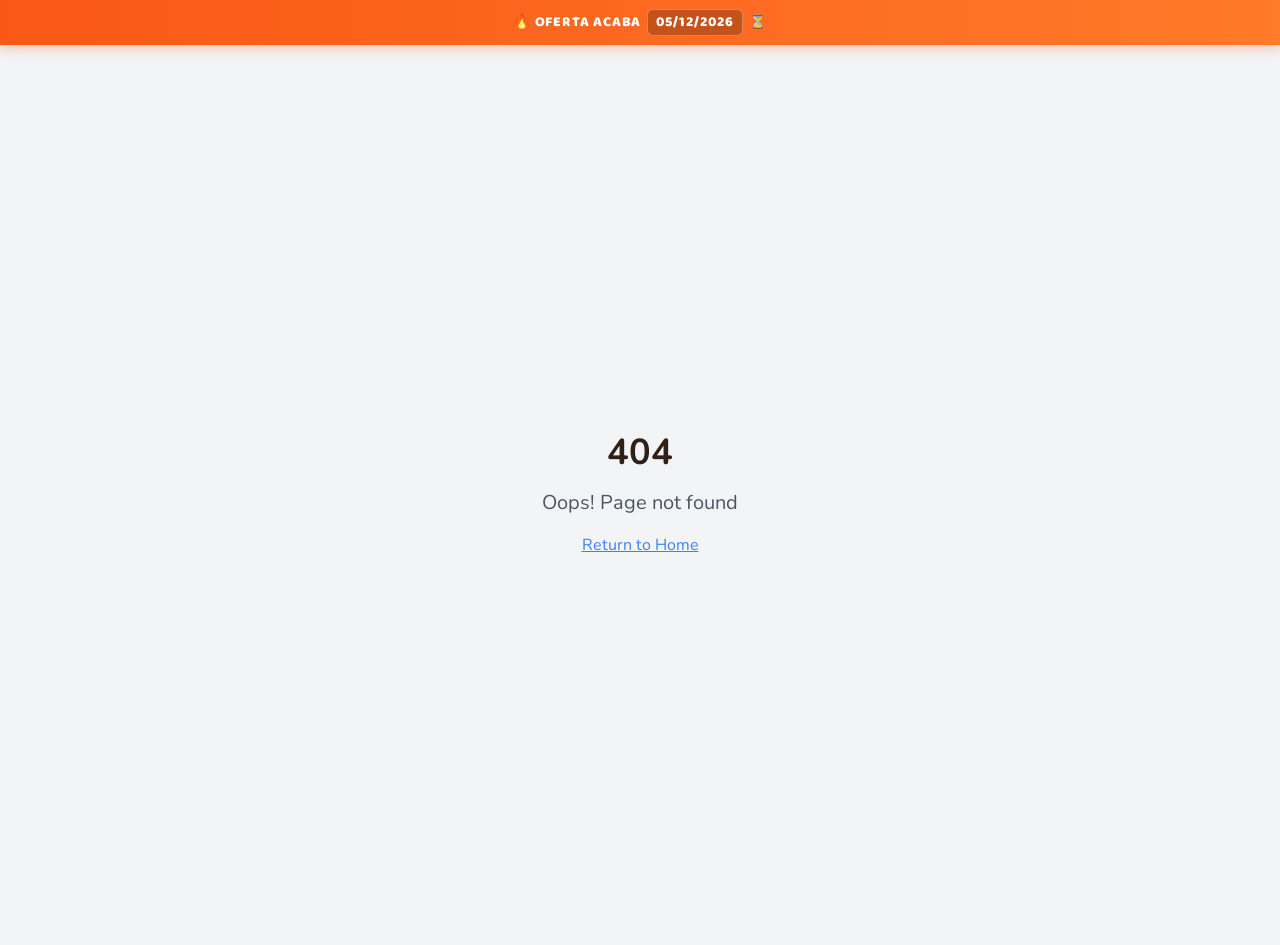
==== commit e8e51ac8: "Add top urgency banner with dynamic current date" ====
--- a/index.html
+++ b/index.html
@@ -103,9 +103,77 @@
         align-items: center;
       }
     </style>
+    <style>
+      #top-urgency-banner {
+        background: linear-gradient(90deg, #f95716 0%, #ff7a29 50%, #f95716 100%);
+        background-size: 200% auto;
+        color: #ffffff;
+        text-align: center;
+        padding: 9px 16px;
+        font-weight: 800;
+        font-size: 14px;
+        letter-spacing: 0.8px;
+        text-transform: uppercase;
+        box-shadow: 0 3px 12px rgba(249, 87, 22, 0.35);
+        position: relative;
+        z-index: 99999;
+        font-family: 'Baloo 2', 'Nunito', system-ui, -apple-system, sans-serif;
+        display: flex;
+        align-items: center;
+        justify-content: center;
+        gap: 8px;
+      }
+      #top-urgency-banner .banner-text {
+        display: inline-flex;
+        align-items: center;
+        gap: 6px;
+        flex-wrap: wrap;
+        justify-content: center;
+      }
+      #top-urgency-banner .banner-date-badge {
+        background: rgba(0, 0, 0, 0.22);
+        padding: 2px 8px;
+        border-radius: 6px;
+        border: 1px solid rgba(255, 255, 255, 0.3);
+        letter-spacing: 1px;
+      }
+      @media (max-width: 640px) {
+        #top-urgency-banner {
+          font-size: 12px;
+          padding: 8px 10px;
+          letter-spacing: 0.4px;
+        }
+      }
+    </style>
   </head>
 
   <body>
+    <div id="top-urgency-banner">
+      <div class="banner-text">
+        <span>🔥 OFERTA ACABA</span>
+        <span class="banner-date-badge" id="current-banner-date">--/--/----</span>
+        <span>⏳</span>
+      </div>
+    </div>
+    <script>
+      (function() {
+        function updateBannerDate() {
+          var el = document.getElementById("current-banner-date");
+          if (el) {
+            var now = new Date();
+            var day = String(now.getDate()).padStart(2, '0');
+            var month = String(now.getMonth() + 1).padStart(2, '0');
+            var year = now.getFullYear();
+            el.textContent = day + '/' + month + '/' + year;
+          }
+        }
+        if (document.readyState === 'loading') {
+          document.addEventListener('DOMContentLoaded', updateBannerDate);
+        } else {
+          updateBannerDate();
+        }
+      })();
+    </script>
     <noscript>
       <img
         height="1"
